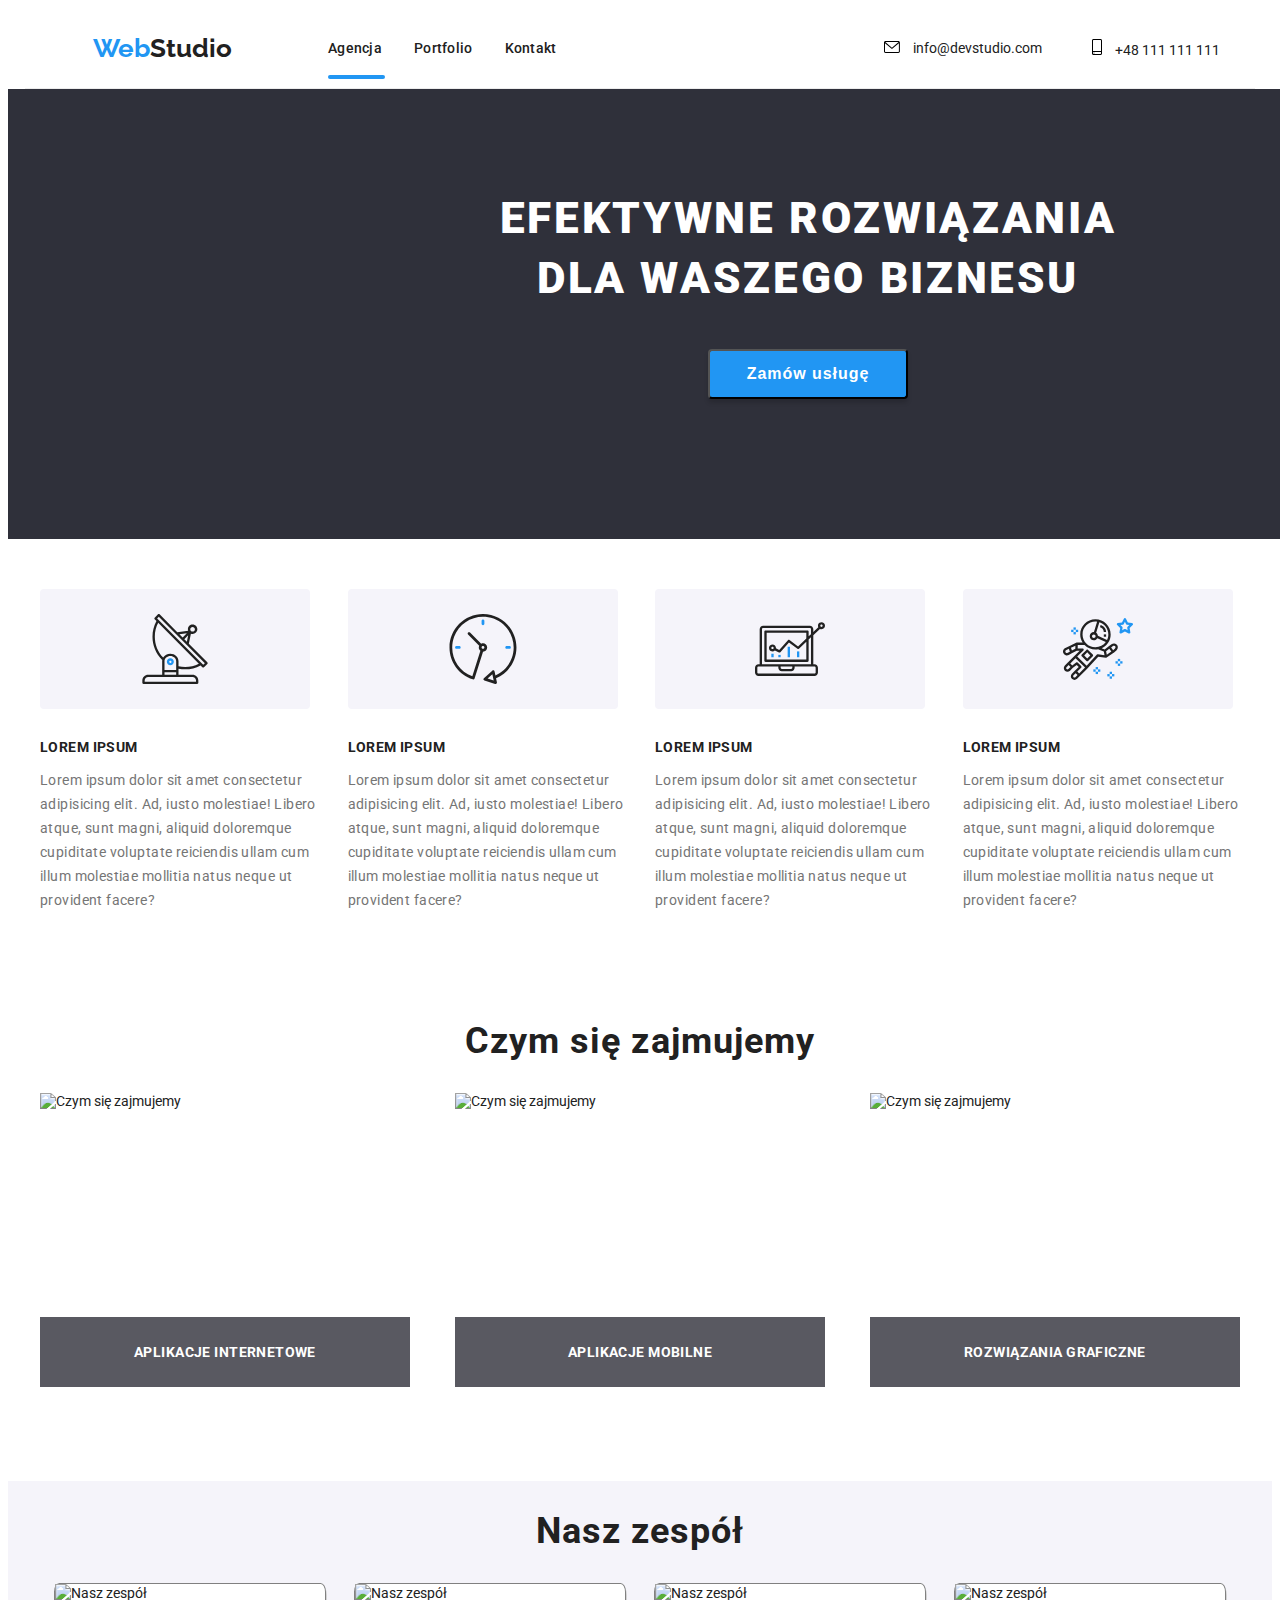
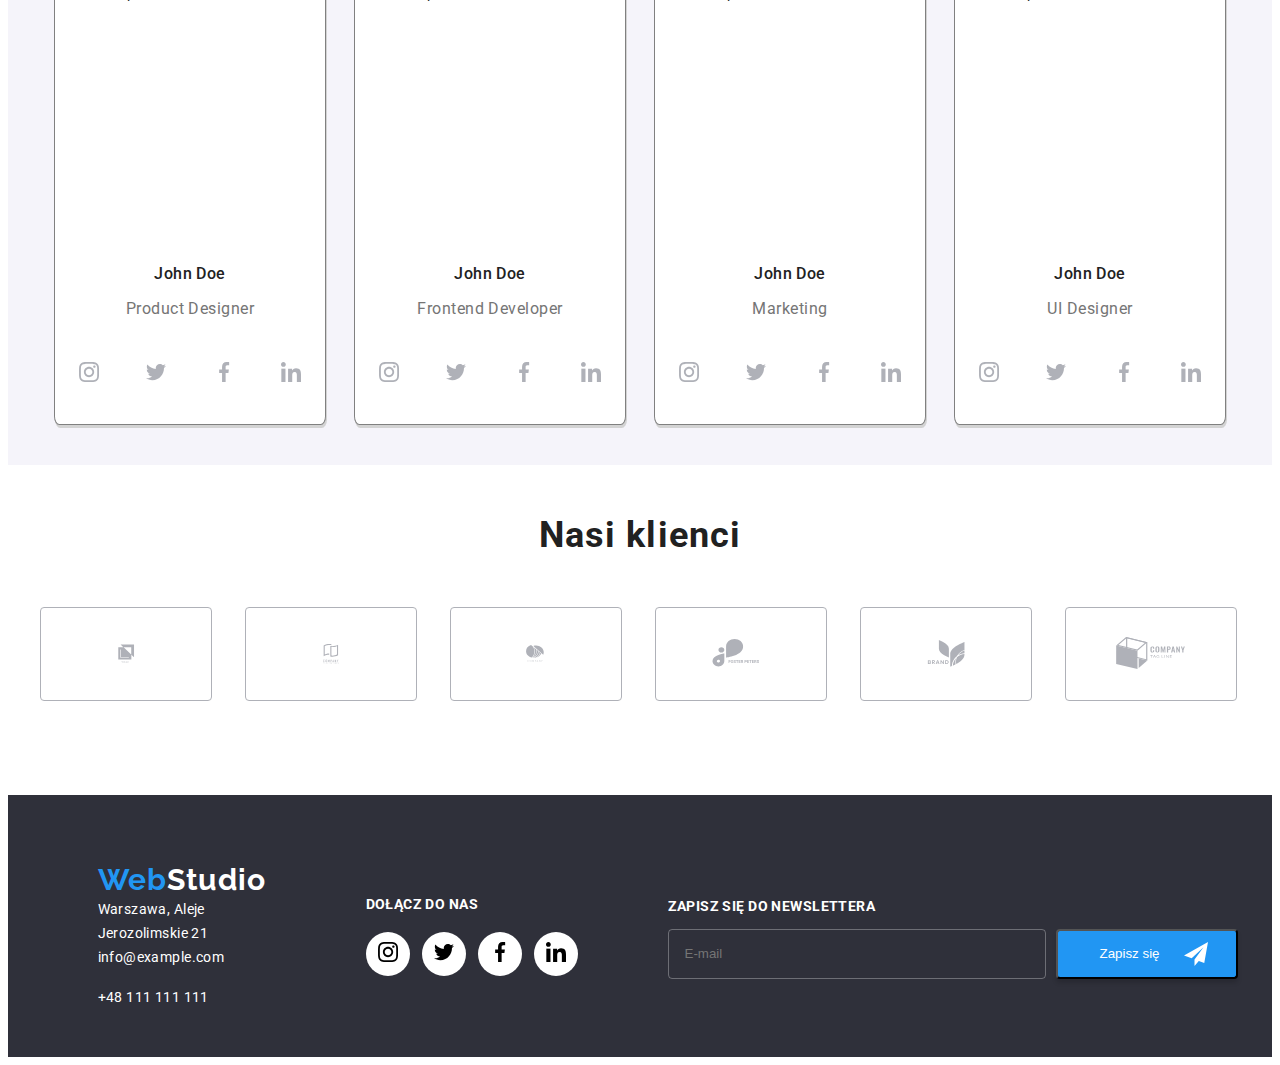
==== index.html @ 4cbd8e09 "First version" ====
<!doctype html>
<html lang="pl">

<head>
  <meta charset="UTF-8">
  <meta http-equiv="X-UA-Compatible" content="IE=edge">
  <meta name="viewport" content="width=device-width, initial-scale=1.0">
  <link rel="preconnect" href="https://fonts.googleapis.com">
  <link rel="preconnect" href="https://fonts.gstatic.com" crossorigin>
  <link href="https://fonts.googleapis.com/css2?family=Raleway:wght@700&family=Roboto:wght@400;500;700;900&display=swap"
    rel="stylesheet">
  <link rel="stylesheet" href="css/normalize.css">
  <link rel="stylesheet" href="css/styles.css">
  <title>Studio</title>
</head>

<body>
  <header class="header">
    <div class="container">
      <nav class="navigation">
        <ul class="navigation-list list">
          <li class="navigation-webstudio"><a class="link" href="index.html"><span>Web</span>Studio</a></li>
          <li class="navigation-item"><a class="link link-active" href="index.html">Agencja</a></li>
          <li class="navigation-item"><a class="link" href="portfolio.html">Portfolio</a></li>
          <li class="navigation-item"><a class="link" href="#">Kontakt</a></li>
        </ul>
      </nav>

      <a class="header-email link contact-link-item" href="email:info@devstudio.com">
        <svg class="contact-link-item" width="16" height="12">
          <use href="images/icons.svg#icon-envelope"></use>
        </svg>
        info@devstudio.com</a>
      <a class="header-tel link contact-link-item" href="tel:+48111111111">
        <svg class="contact-link-item" width="10" height="16">
          <use href="images/icons.svg#icon-smartphone"></use>
        </svg>
        +48 111 111 111</a>
    </div>

    <div class="header-div">
      <h1 class="header-h1">EFEKTYWNE ROZWIĄZANIA DLA WASZEGO BIZNESU</h1>
      <button class="order" type="button" data-modal-open>Zamów usługę</button>
    </div>
  </header>

  <main class="main">
    <section class="section1">
      <div class="container">
        <ul class="section1-list">
          <li class="section1-item list">
            <div class="section1-rectangle">
              <svg class="section1-rectangle-icon" width="70" height="70">
                <use href="images/icons.svg#icon-antenna"></use>
              </svg>
            </div>
          </li>
          <li class="section1-item list">
            <div class="section1-rectangle">
              <svg class="section1-rectangle-icon" width="70" height="70">
                <use href="images/icons.svg#icon-clock"></use>
              </svg>
            </div>
          </li>
          <li class="section1-item list">
            <div class="section1-rectangle">
              <svg class="section1-rectangle-icon" width="70" height="70">
                <use href="images/icons.svg#icon-diagram"></use>
              </svg>
            </div>
          </li>
          <li class="section1-item list">
            <div class="section1-rectangle">
              <svg class="section1-rectangle-icon" width="70" height="70">
                <use href="images/icons.svg#icon-astronaut"></use>
              </svg>
            </div>
          </li>
        </ul>

        <ul class="section1-list">
          <li class="section1-item list">
            <h3 class="section1-headerh3">LOREM IPSUM</h3>
            <p class="section1-p">Lorem ipsum dolor sit amet consectetur adipisicing elit. Ad, iusto molestiae!
              Libero atque, sunt
              magni, aliquid doloremque cupiditate voluptate reiciendis ullam cum illum molestiae mollitia
              natus neque ut provident facere?</p>
          </li>
          <li class="section1-item list">
            <h3 class="section1-headerh3">LOREM IPSUM</h3>
            <p class="section1-p">Lorem ipsum dolor sit amet consectetur adipisicing elit. Ad, iusto molestiae! Libero
              atque, sunt
              magni, aliquid doloremque cupiditate voluptate reiciendis ullam cum illum molestiae mollitia
              natus neque ut provident facere?</p>
          </li>
          <li class="section1-item list">
            <h3 class="section1-headerh3">LOREM IPSUM</h3>
            <p class="section1-p">Lorem ipsum dolor sit amet consectetur adipisicing elit. Ad, iusto molestiae! Libero
              atque, sunt
              magni, aliquid doloremque cupiditate voluptate reiciendis ullam cum illum molestiae mollitia
              natus neque ut provident facere?</p>
          </li>
          <li class="section1-item list">
            <h3 class="section1-headerh3">LOREM IPSUM</h3>
            <p class="section1-p">Lorem ipsum dolor sit amet consectetur adipisicing elit. Ad, iusto molestiae! Libero
              atque, sunt
              magni, aliquid doloremque cupiditate voluptate reiciendis ullam cum illum molestiae mollitia
              natus neque ut provident facere?</p>
          </li>
        </ul>
      </div>
    </section>

    <section class="section2">
      <div class="container">
        <h2 class="section2-headerh2">Czym się zajmujemy</h2>
        <ul class="section2-list list">
          <li class="section2-item"><img src="images/onas1.jpg" alt="Czym się zajmujemy" width="370" height="294">
            <p class="label">aplikacje internetowe</p>
          </li>
          <li class="section2-item list"><img src="images/onas2.jpg" alt="Czym się zajmujemy" width="370" height="294">
            <p class="label">aplikacje mobilne</p>
          </li>
          <li class="section2-item list"><img src="images/onas3.jpg" alt="Czym się zajmujemy" width="370" height="294">
            <p class="label">rozwiązania graficzne</p>
          </li>
        </ul>
      </div>
    </section>

    <section class="section3">
      <div class="container">
        <h2 class="section3-headerh2">Nasz zespół</h2>
        <ul class="section3-list">
          <li class="section3-item list">
            <img src="images/zespol1.jpg" alt="Nasz zespół" width="270" height="260">
            <h4 class="section3-headerh4">John Doe</h4>
            <p class="section3-p">Product Designer</p>
            <ul class="social-media-icons list">
              <li class="social-media-icons-item">
                <a href="#" class="social-media-icons-link">
                  <svg class="social-media-icons-icon" width="20" height="20">
                    <use href="images/icons.svg#icon-instagram"></use>
                  </svg>
                </a>
              </li>
              <li class="social-media-icons-item">
                <a href="#" class="social-media-icons-link">
                  <svg class="social-media-icons-icon" width="20" height="20">
                    <use href="images/icons.svg#icon-twitter"></use>
                  </svg>
                </a>
              </li>
              <li class="social-media-icons-item">
                <a href="#" class="social-media-icons-link">
                  <svg class="social-media-icons-icon" width="20" height="20">
                    <use href="images/icons.svg#icon-facebook"></use>
                  </svg>
                </a>
              </li>
              <li class="social-media-icons-item">
                <a href="#" class="social-media-icons-link">
                  <svg class="social-media-icons-icon" width="20" height="20">
                    <use href="images/icons.svg#icon-linkedin"></use>
                  </svg>
                </a>
              </li>
            </ul>
          </li>
          <li class="section3-item list">
            <img src="images/zespol2.jpg" alt="Nasz zespół" width="270" height="260">
            <h4 class="section3-headerh4">John Doe</h4>
            <p class="section3-p">Frontend Developer</p>
            <ul class="social-media-icons list">
              <li class="social-media-icons-item">
                <a href="#" class="social-media-icons-link">
                  <svg class="social-media-icons-icon" width="20" height="20">
                    <use href="images/icons.svg#icon-instagram"></use>
                  </svg>
                </a>
              </li>
              <li class="social-media-icons-item">
                <a href="#" class="social-media-icons-link">
                  <svg class="social-media-icons-icon" width="20" height="20">
                    <use href="images/icons.svg#icon-twitter"></use>
                  </svg>
                </a>
              </li>
              <li class="social-media-icons-item">
                <a href="#" class="social-media-icons-link">
                  <svg class="social-media-icons-icon" width="20" height="20">
                    <use href="images/icons.svg#icon-facebook"></use>
                  </svg>
                </a>
              </li>
              <li class="social-media-icons-item">
                <a href="#" class="social-media-icons-link">
                  <svg class="social-media-icons-icon" width="20" height="20">
                    <use href="images/icons.svg#icon-linkedin"></use>
                  </svg>
                </a>
              </li>
            </ul>
          </li>
          <li class="section3-item list">
            <img src="images/zespol3.jpg" alt="Nasz zespół" width="270" height="260">
            <h4 class="section3-headerh4">John Doe</h4>
            <p class="section3-p">Marketing</p>
            <ul class="social-media-icons list">
              <li class="social-media-icons-item">
                <a href="#" class="social-media-icons-link">
                  <svg class="social-media-icons-icon" width="20" height="20">
                    <use href="images/icons.svg#icon-instagram"></use>
                  </svg>
                </a>
              </li>
              <li class="social-media-icons-item">
                <a href="#" class="social-media-icons-link">
                  <svg class="social-media-icons-icon" width="20" height="20">
                    <use href="images/icons.svg#icon-twitter"></use>
                  </svg>
                </a>
              </li>
              <li class="social-media-icons-item">
                <a href="#" class="social-media-icons-link">
                  <svg class="social-media-icons-icon" width="20" height="20">
                    <use href="images/icons.svg#icon-facebook"></use>
                  </svg>
                </a>
              </li>
              <li class="social-media-icons-item">
                <a href="#" class="social-media-icons-link">
                  <svg class="social-media-icons-icon" width="20" height="20">
                    <use href="images/icons.svg#icon-linkedin"></use>
                  </svg>
                </a>
              </li>
            </ul>
          </li>
          <li class="section3-item list">
            <img src="images/zespol4.jpg" alt="Nasz zespół" width="270" height="260">
            <h4 class="section3-headerh4">John Doe</h4>
            <p class="section3-p">UI Designer</p>
            <ul class="social-media-icons list">
              <li class="social-media-icons-item">
                <a href="#" class="social-media-icons-link">
                  <svg class="social-media-icons-icon" width="20" height="20">
                    <use href="images/icons.svg#icon-instagram"></use>
                  </svg>
                </a>
              </li>
              <li class="social-media-icons-item">
                <a href="#" class="social-media-icons-link">
                  <svg class="social-media-icons-icon" width="20" height="20">
                    <use href="images/icons.svg#icon-twitter"></use>
                  </svg>
                </a>
              </li>
              <li class="social-media-icons-item">
                <a href="#" class="social-media-icons-link">
                  <svg class="social-media-icons-icon" width="20" height="20">
                    <use href="images/icons.svg#icon-facebook"></use>
                  </svg>
                </a>
              </li>
              <li class="social-media-icons-item">
                <a href="#" class="social-media-icons-link">
                  <svg class="social-media-icons-icon" width="20" height="20">
                    <use href="images/icons.svg#icon-linkedin"></use>
                  </svg>
                </a>
              </li>
            </ul>
          </li>
        </ul>
      </div>
    </section>

    <section class="section4">
      <div class="container">
        <h2 class="section4-h2">Nasi klienci</h2>
        <ul class="section4-list list">
          <li class="section4-item">
            <div class="section4-rectangle">
              <svg class="section4-rectangle-icon" width="41" height="46.7">
                <use href="images/icons.svg#icon-Logo"></use>
              </svg>
            </div>
          </li>
          <li class="section4-item">
            <div class="section4-rectangle">
              <svg class="section4-rectangle-icon" width="40" height="52">
                <use href="images/icons.svg#icon-Logo-1"></use>
              </svg>
            </div>
          </li>
          <li class="section4-item">
            <div class="section4-rectangle">
              <svg class="section4-rectangle-icon" width="43.46" height="41.18">
                <use href="images/icons.svg#icon-Logo-2"></use>
              </svg>
            </div>
          </li>
          <li class="section4-item">
            <div class="section4-rectangle">
              <svg class="section4-rectangle-icon" width="84.44" height="40.62">
                <use href="images/icons.svg#icon-Logo-3"></use>
              </svg>
            </div>
          </li>
          <li class="section4-item">
            <div class="section4-rectangle">
              <svg class="section4section4-rectangle-icon" width="62.54" height="45.43">
                <use href="images/icons.svg#icon-Logo-4"></use>
              </svg>
            </div>
          </li>
          <li class="section4-item">
            <div class="section4-rectangle">
              <svg class="section4-rectangle-icon" width="93.79" height="43.93">
                <use href="images/icons.svg#icon-Logo-5"></use>
              </svg>
            </div>
          </li>
        </ul>
      </div>
    </section>
  </main>

  <footer class="footer">
    <div class="container">
      <div class="footer-left">
        <a class="footer-webstudio link" href="#">
          <h3><span>Web</span>Studio</h3>
        </a>
        <address class="footer-address">Warszawa, Aleje Jerozolimskie 21</address>

        <a class="footer-email link" href="email:info@example.com">info@example.com</a><br>
        <a class="footer-tel link" href="tel:+48111111111">+48 111 111 111</a>
      </div>
      <div class="footer-social-media">
        <h3 class="footer-h3">dołącz do nas</h3>
        <ul class="footer-social-media-icons list">
          <li class="footer-social-media-icons-item">
            <a href="#" class="footer-social-media-icons-link">
              <svg class="footer-social-media-icons-icon" width="20" height="20">
                <use href="images/icons.svg#icon-instagram"></use>
              </svg>
            </a>
          </li>
          <li class="footer-social-media-icons-item">
            <a href="#" class="footer-social-media-icons-link">
              <svg class="footer-social-media-icons-icon" width="20" height="20">
                <use href="images/icons.svg#icon-twitter"></use>
              </svg>
            </a>
          </li>
          <li class="footer-social-media-icons-item">
            <a href="#" class="footer-social-media-icons-link">
              <svg class="footer-social-media-icons-icon" width="20" height="20">
                <use href="images/icons.svg#icon-facebook"></use>
              </svg>
            </a>
          </li>
          <li class="footer-social-media-icons-item">
            <a href="#" class="footer-social-media-icons-link">
              <svg class="footer-social-media-icons-icon" width="20" height="20">
                <use href="images/icons.svg#icon-linkedin"></use>
              </svg>
            </a>
          </li>
        </ul>
      </div>
      <div class="newsletter">
        zapisz się do newslettera
        <div class="newsletter-content">
          <form>
            <label>
              <input class="newsletter-email" type="email" name="email-newsletter" placeholder="E-mail" />
            </label>
          </form>
          <button class="newsletter-button" type="submit">Zapisz się <svg class="icon-send" width="24" height="24">
              <use href="./images/icons.svg#icon-send"></use>
            </svg></button>
        </div>
      </div>
    </div>
  </footer>

  <div class="backdrop is-hidden" data-modal>
    <div class="modal">
      <button type="button" class="close-btn" data-modal-close>X</button>
      <div class="modal-title">Zostaw swoje dane w formularzu poniżej</div>
      <div class="modal-form">
        <form>
          <label class="personal-data">Imię
            <div class="input">
              <svg class="icon-person" width="18" height="18">
                <use href="./images/icons.svg#icon-person-black"></use>
              </svg>
              <input class="text-field" type="text" name="name" />
            </div>
          </label>
          <label class="personal-data">Telefon
            <div class="input">
              <svg class="icon-phone" width="18" height="18">
                <use href="./images/icons.svg#icon-phone-black"></use>
              </svg>
              <input class="text-field" type="tel" name="tel" />
            </div>
          </label>
          <label class="personal-data">Email
            <div class="input">
              <svg class="icon-email" width="18" height="18">
                <use href="./images/icons.svg#icon-email-black"></use>
              </svg>
              <input class="text-field" type="email" name="email" />
            </div>
          </label>
          <label class="personal-data">Komentarz
            <div class="text-area_input">
              <textarea class="text-area_text-field" type="text" name="comment" placeholder="Wprowadź tekst"></textarea>
            </div>
          </label>
        </form>
      </div>
      <div class="policy">
        <form>
          <input class="checkbox visually-hidden" type="checkbox" name="policy" id="policy" />
          <label class="policy-text" for="policy">
            Oświadczam iż akceptuję <span class="policy-underline">Regulamin</span>
            i <span class="policy-underline">Politykę Prywatności</span>.
          </label>
        </form>
      </div>

      <div>
        <button class="form-btn" type="submit">Wyślij</button>
      </div>
    </div>
  </div>

  <script src="./js/modal.js"></script>

</body>

</html>
---- css/styles.css ----
/* font-family: 'Raleway', sans-serif;
font-family: 'Roboto', sans-serif; */

/* ====== COMPONENTS ======= */
:root {
  --main-color: #212121;
  --secondary-color: #2196F3;
  --on-background-color: #FFF;
  --main-font-family: 'Roboto', sans-serif;
  --secondary-font-family: 'Raleway', sans-serif;
  --secondary-background-color: #2F303A;
  --third-background-color: #F5F4FA;
}

body {
  font-family: var(--main-font-family);
  color: var(--main-color);
  font-size: 14px;
  box-sizing: border-box;
  display: block;
}

h1,
h2,
h3,
h4,
h5,
h6 {
  margin: 0;
}

ul,
ol {
  margin: 0;
  padding: 0;
}

p {
  padding: 0;
}

img {
  display: block;
}

.list {
  list-style-type: none;
}

.link {
  text-decoration: none;;
}

.link-active::after {
  content: "";
  color: var(--secondary-color);
  position: absolute;
  display: block;
  width: 57px;
  height: 4px;
  background: #2196F3;
  border-radius: 2px;
  top: 75px;
}

a {
  color: var(--main-color);
  text-decoration: none;
}

a:hover,
a:focus {
  color: var(--secondary-color);
  transition: color 250ms cubic-bezier(0.4, 0, 0.2, 1);
}

/* ====== END GENERAL ======= */
/* ====== HEADER ======= */
.header .container {
  display: flex;
  align-items: center;
 
}

.navigation {
  display: flex;
}

.container {
  width: 1200px;
  height: 80px;
  margin: 0 auto;
  padding: 0 15px;
  align-items: center;
}

section {
  margin-bottom: 94px;
}

.navigation-webstudio {
  font-weight: bold;
  font-size: 26px;
  font-family: var(--secondary-font-family);
  margin-right: 93px;
  align-items: center;
  width: 145px;
  height: 31px;
  margin-left: 50px;
}

.navigation-webstudio span {
  color: var(--secondary-color);
}

.navigation-list {
  display: flex;
  align-items: center;
}

.contact-link-item {
  margin-right: 10px;
}

.contact-link-item:hover,
.contact-link-item:focus {
  color: var(--secondary-color);
  fill: var(--secondary-color);
  transition-property: fill, color;
  transition-duration: 250ms, 250ms;
  transition-timing-function: cubic-bezier(0.4, 0, 0.2, 1), cubic-bezier(0.4, 0, 0.2, 1);

}

.navigation-item:not(:last-child) {
   margin-right: 32px;
}

.navigation-item {
  font-weight: 500;
  font-size: 14px;
  line-height: 1.142;
  letter-spacing: 0.02em;
}

.header .header-email {
  margin-left: auto;
  margin-right: 50px;
}

.header-tel {
  margin-right: 20px;
}

.header-h1 {
  color: var(--on-background-color);
  font-weight: 900;
  font-size: 44px;
  line-height: 1.363;
  text-align: center;
  letter-spacing: 0.06em;
  text-transform: uppercase;
  width: 696px;
  height: 120px;
  margin: 0 auto;
  padding-top: 100px;
  flex-wrap: wrap;
  max-width: 696px;
  text-align: center;
}

.order {
  width: 200px;
  height: 50px;
  margin-top: 40px;
  color: var(--on-background-color);
  background-color: #2196F3;
  box-shadow: 0px 4px 4px rgba(0, 0, 0, 0.15);
  border-radius: 4px;
  cursor: pointer;
  font-size: 16px;
  text-align: center;
  line-height: 1.875;
  font-weight: 700;
  border-width: 2px;
  letter-spacing: 0.06em;
}

.order:hover {
  background-color: #9eb2e2;
  transition: background-color 250ms cubic-bezier(0.4, 0, 0.2, 1);
}

.header {
  text-align: center;
}

.header-div {
  background-image: linear-gradient(
    rgba(47, 48, 58, 0.4),
    rgba(47, 48, 58, 0.4)), url(../images/Tlo_hero.jpg);
  background-repeat: no-repeat;
  background-size: cover;
  background-color: #2f303a;
  width: 1600px;
  height: 450px;
  margin: auto auto 50px;
}  

.header-div .container {
  /* margin-top: 300px; */
  display: flex;
  flex-direction: column;
  align-items: center;
  justify-content: center;
}
/* ====== END HEADER ======= */
/* ====== MAIN ======= */
/* ====== SECTION1 ======= */

.section1-item:not(:first-child) {
  margin-left: 30px;
}

.section1-item {
  flex-basis: calc(100% / 4);
}

.section1-rectangle {
  width: 270px;
  height: 120px;
  background: #F5F4FA;
  border-radius: 4px;
  display: flex;
  align-items: center;
  justify-content: center;
}

.section1-headerh3 {
  font-weight: bold;
  font-size: 14px;
  line-height: 1.142;
  letter-spacing: 0.03em;
  text-transform: uppercase;
  margin-top: 30px;
}

.section1-p {
  font-weight: normal;
  font-size: 14px;
  line-height: 1.714;  
  letter-spacing: 0.03em;
  color: #757575;

}

.section1 .container {
  height: 100%;
  margin-bottom: 20px;
}

.section1 .container ul {
  display:flex;
  justify-content: space-between;
}
/* ====== END SECTION1 ======= */
/* ====== SECTION2 ======= */

.section2-headerh2,
.section3-headerh2 {
  font-weight: bold;
  font-size: 36px;
  line-height: 1.166;
  text-align: center;
  letter-spacing: 0.03em;
  margin-bottom: 30px;
  margin-top: 30px;
}

.section2 .container {
  height: 100%;
  margin-bottom: 20px;
}

.section2 .container ul {
  display: flex;
  justify-content: space-between;
}

.section2-item {
  position: relative;
  
}

.label {

  position: absolute;
  top: 224px;
  left: 0;
  font-weight: bold;
  font-size: 14px;
  line-height: 1.143;
  text-align: center;
  letter-spacing: 0.03em;
  text-transform: uppercase;
  color: #FFFFFF;
  padding-top: 27px;
  padding-bottom: 27px;
  background: rgba(47, 48, 58, 0.8);
  margin: 0 auto;
  width: 370px;
}

/* ====== END SECTION2 ======= */
/* ====== SECTION3 ======= */

.section3 {
  background-color: var(--third-background-color);
  display: flex;
  flex-wrap: wrap;
  justify-content: center;
  margin: auto;
}

.section3-item {
   line-height: 1.339;
   border: 1px solid grey;
   box-shadow: 1px 3px lightgrey;
   margin-bottom: 20px;
   background-color: var(--on-background-color);
   border-radius: 2%;
}

.section3-headerh4 {
  font-weight: 500;
  font-size: 16px;
  line-height: 1.187;
  text-align: center;
  letter-spacing: 0.03em;
  margin-top: 20px;
}

.section3-p { 
 font-weight: normal;
 font-size: 16px;
 line-height: 1.187;
 text-align: center;
 letter-spacing: 0.03em;
 color: #757575; 
}

.section3 .container {
  height: 100%;
  margin-bottom: 20px;
}

.section3 .container ul {
  display: flex;
  justify-content: space-around; 
}

.social-media-icons {
  display: flex;
  justify-content: center;
  align-items: center;
  padding-top: 16px;
  padding-bottom: 30px;
}

.social-media-icons-link {
  display: block;
  height: 44px;
  width: 44px;
  background-color: #FFFFFF;
  border-radius: 50%;
  display: flex;
  justify-content: center;
  align-items: center;
  fill: #AFB1B8
}

.social-media-icons-link:hover,
.social-media-icons-link:focus {
  background-color: var(--secondary-color);
  fill: #FFFFFF;
  transition: background-color 250ms cubic-bezier(0.4, 0, 0.2, 1);
}

/* ====== END SECTION3 ======= */
/* ====== SECTION4 =========== */

.section4 .container {
  margin-top: 50px;
  margin-bottom: 50px;
  height: 100%;
}

.section4-h2 {
  text-align: center;
  letter-spacing: 0.03em;
  font-weight: 700;
  font-size: 36px;
  line-height: 1.16;
  padding-bottom: 50px;
}

.section4-list {
  display: flex;
  flex-wrap: wrap;
}

.section4-rectangle {
  width: 170px;
  height: 92px;
  border: 1px solid #AFB1B8;
  border-radius: 4px;
  display: flex;
  align-items: center;
  justify-content: center;
  fill: #AFB1B8;
  
}

.section4-rectangle:hover,
.section4-rectangle:focus {
  border: 1px solid var(--secondary-color);
  fill: var(--secondary-color);
  transition: border 250ms cubic-bezier(0.4, 0, 0.2, 1);
  transition: fill 250ms cubic-bezier(0.4, 0, 0.2, 1);
}

.section4-rectangle-icon:hover {
 fill: var(--secondary-color);
 transition: fill 250ms cubic-bezier(0.4, 0, 0.2, 1);
}

.section4-item {
  flex-basis: calc((100% - 150px) / 6);
}

.section4-item:not(:first-child) {
  margin-left: 30px;
  margin-right: 0;
}

/* ====== END SECTION4 ======= */
/* ====== END MAIN =========== */
/* ====== FOOTER ============= */

.footer {
  margin-left: auto;
  margin-right: auto;
  background-color: var(--secondary-background-color);
}

.footer .container{
  background-color: var(--secondary-background-color);
  color: var(--on-background-color);
  height: 242px;
  padding-top:20px;
  padding-left: 15px;
  width: 1185px;
  display: flex;  
  align-items: center;
  justify-content: flex-start;
}

.footer .container .footer-left {
  display: flex;
  flex-direction: column;
  justify-content: center;
  margin-left: 50px;
  margin-right: 50px;
}

.footer a {
  color: var(--on-background-color);
}

.footer a:hover {
  color: var(--secondary-color);
  transition: color 250ms cubic-bezier(0.4, 0, 0.2, 1);
}

.footer-webstudio {
 font-family: var(--secondary-font-family);
 font-weight: bold;
 font-size: 26px;
 line-height: 1.192;
 letter-spacing: 0.03em; 
}

.footer-webstudio span {
  color: var(--secondary-color);
}

.footer-address,
.footer-email,
.footer-tel
{
  font-style: normal;
  font-weight: normal;
  font-size: 14px;
  line-height: 1.714;
  letter-spacing: 0.03em;
}

.footer-social-media {
  margin-left: 50px;
}

.footer-h3 {
  font-weight: bold;
  font-size: 14px;
  line-height: 16px;
  letter-spacing: 0.03em;
  text-transform: uppercase;
  color: var(--on-background-color);
  margin-bottom: 20px;
}

.footer-social-media-icons-item {
  display: block;
  width: 44px;
  height: 44px;
  background-color: var(--on-background-color);
  border-radius: 50%;
  margin-right: 12px;
}

.footer-social-media-icons {
  display: flex;
  align-items: center;
  justify-content: space-between;
}

.footer-social-media-icons-item {
  display: flex;
  justify-content: center;
  align-items: center;
}

.footer-social-media-icons-icon:hover {
  fill: var(--on-background-color);
}

.footer-social-media-icons-item:hover {
  background-color: var(--secondary-color);
  transition: background-color 250ms cubic-bezier(0.4, 0, 0.2, 1);
}

.newsletter {
  width: 570px;
  height: 86px;
  margin-top: 12px;
  margin-left: 78px;
  font-weight: bold;
  font-size: 14px;
  line-height: 1.1;
  letter-spacing: 0.03em;
  text-transform: uppercase;
  color: var(--on-background-color);
}

.newsletter-content {
  display: flex;
  justify-content: space-between;
  margin-top: 15px;
}

.newsletter-email {
  width: 358px;
  height: 46px;
  border: 1px solid rgba(255, 255, 255, 0.3);
  background-color: transparent;
  color: var(--on-background-color);
  outline: none;
  border-radius: 4px;
  padding-left: 16px;
  transition: border 250ms cubic-bezier(0.4, 0, 0.2, 1);
}

.newsletter-email:focus {
  border-color: #2196f3;
}

.newsletter-button {
  width: 200px;
  height: 50px;
  background: #2196F3;
  color: var(--on-background-color);
  box-shadow: 0px 4px 4px rgba(0, 0, 0, 0.15);
  border-radius: 4px;
  display: flex;
  align-items: center;
  padding: 10px;
  padding-left: 42px;
  margin-left: 10px;
}

.icon-send {
  margin-left: 24px;
}

.newsletter-button:hover {
  background-color: #9eb2e2;
  transition: background-color 250ms cubic-bezier(0.4, 0, 0.2, 1);
}

/* ====== END FOOTER ======= */

/* ====== BACKDROP ======= */

.backdrop {
  position: fixed;
  top: 0;
  right: 0;
  bottom: 0;
  left: 0;
  background: rgba(0, 0, 0, 0.2);
  display: flex;
  align-content: center;
  transition: opacity 1s cubic-bezier(0.19, 1, 0.22, 1);
}

.modal {
  width: 528px;
  height: 581px;
  margin: auto;
  background: var(--on-background-color);
  box-shadow: 0px 1px 3px rgba(0, 0, 0, 0.12), 0px 1px 1px rgba(0, 0, 0, 0.14), 0px 2px 1px rgba(0, 0, 0, 0.2);
  border-radius: 4px;
  position: relative;
}

.close-btn {
  position: absolute;
  width: 30px;
  height: 30px;
  right: 8px;
  top: 8px;
  border: 1px solid rgba(0, 0, 0, 0.1);
  border-radius: 50%;
  justify-content: center;
  align-content: center;
  margin: 0;
  padding: 0;
}

.close-button:hover {
  background-color: var(--on-background-color);
  box-shadow: none;
}

.close-button-icon {
  fill: #000000;
  margin: 5px;
}

.is-hidden {
  opacity: 0;
  visibility: hidden;
  pointer-events: none;
  transition: opacity 1s cubic-bezier(0.19, 1, 0.22, 1), visibility 1s cubic-bezier(0.19, 1, 0.22, 1);
}

.modal-title {
  font-weight: bold;
  font-size: 20px;
  line-height: 1.1;
  text-align: center;
  letter-spacing: 0.03em;
  justify-content: center;
  margin-top: 40px;
}

.modal-form {
  width: 448px;
  margin: 12px 40px;
  padding: 0;
}

.personal-data {
  font-size: 12px;
  line-height: 1.1;
  letter-spacing: 0.01em;
  color: #757575;
  padding: 0;
}

.input {
  width: 100%;
  height: 40px;
  border: 1px solid rgba(33, 33, 33, 0.2);
  margin-top: 4px;
  margin-bottom: 10px;
  display: flex;
  align-items: center;
  border-radius: 4px;
  transition: border-color 250ms cubic-bezier(0.4, 0, 0.2, 1);
}

.input:focus-within,
.text-area_input:focus-within {
  border-color: #2196f3;
  color: #2196f3;
}

.icon-person,
.icon-phone,
.icon-email {
  margin-left: 12px;
  margin-right: 12px;
  transition: fill 250ms cubic-bezier(0.4, 0, 0.2, 1);
}

.input:focus-within>.icon-person,
.input:focus-within>.icon-phone,
.input:focus-within>.icon-email {
  fill: #2196f3;
}

.text-field {
  width: 100%;
  height: 100%;
  border: none;
  border-radius: 4px;
  outline: none;
  padding: 0;
  transition: border-color 250ms cubic-bezier(0.4, 0, 0.2, 1);
}

.text-area_input {
  width: 100%;
  height: 120px;
  border: 1px solid rgba(33, 33, 33, 0.2);
  margin-top: 4px;
  margin-bottom: 10px;
  border-radius: 4px;
  transition: border-color 250ms cubic-bezier(0.4, 0, 0.2, 1);
}

.text-area_text-field {
  width: 417px;
  height: 96px;
  border: none;
  border-radius: 4px;
  outline: none;
  padding: 12px 16px;
  resize: none;
  transition: border-color 250ms cubic-bezier(0.4, 0, 0.2, 1);
}

.policy {
  margin-top: 20px;
  display: flex;
  justify-content: center;
}

.policy-text {
  font-size: 14px;
  line-height: 1.7;
  letter-spacing: 0.03em;
  color: #757575;
  position: relative;
}

.policy-text::before {
  display: inline-block;
  position: relative;
  content: "";
  width: 15px;
  height: 15px;
  border: 1px solid #212121;
  border-radius: 2px;
  top: 2px;
  left: -3px;
}

.checkbox:checked + .policy-text::before {
  background-color: var(--secondary-color);
  border: 1px solid var(--secondary-color);
  background-image: url(../images/accept_sign.svg);
  background-repeat: no-repeat;
  background-position: center;

}

.policy-underline {
  text-decoration: underline;
  color: #2196F3;
}

.form-btn {
  width: 200px;
  height: 50px;
  margin: 30px 164px;
  color: #fff;
  background: #2196F3;
  box-shadow: 0px 4px 4px rgba(0, 0, 0, 0.15);
  border-radius: 4px;
}

.form-btn:hover {
  background-color: #9eb2e2;
  transition: background-color 250ms cubic-bezier(0.4, 0, 0.2, 1);
}















/* .backdrop {
  position: fixed;
  left: 0;
  top: 0;
  width: 100%;
  height: 100%;
  background-color: rgba(0, 0, 0, 0.1);
}

.modal{
  position: absolute;
  top: 50%;
  left: 50%;
  transform: translate(-50%, -50%);
  width: 528px;
  min-height: 581px;
  background-color: #fff;
  padding: 40px;
}

.close-btn {
  position: absolute;
  top: 8px;
  right: 8px;
  width: 30px;
  height: 30px;
  border-radius: 50%;
  cursor: pointer;
  background: #FFFFFF;
  border: 1px solid rgba(0, 0, 0, 0.1);
}

.is-hidden {
  opacity: 0;
  visibility: hidden;
  pointer-events: none;
}

.backdrop_form {

  display: flex;
  width: 100%;
  flex-direction: column;
}

label {
  display: flex;
  flex-direction: column;
  margin-bottom: 8px;
  justify-content: flex-start;
}

.modal-form-policy-text::before {
  display: inline-block;
  content: "";
  width: 16px;
  height: 16px;
  border: 1px solid var(--main-color);
  border-radius: 2px;
}

.modal-form-policy:checked + .modal-form-policy-text::before {
background-color: var(--secondary-color);
border: 1px solid var(--secondary-color);
background-image: url(../images/accept_sign.svg);
background-repeat: no-repeat;

}

textarea {
  resize: none;
}

input:not([type="checkbox"]),
textarea {
  border: 1px solid rgba(33, 33, 33, 0.2);
  box-sizing: border-box;
  border-radius: 4px;
  line-height: 1.5;
  padding: 8px;
  background: url(./images/accept_sign.svg) no-repeat scroll 7px 7px;
  padding-left:30px;
}
*/
.visually-hidden {
  position: absolute;
  clip: rect(1px 1px 1px 1px);
  clip: rect(1px, 1px, 1px, 1px);
  padding: 0 !important;
  border: 0 !important;
  height: 1px !important;
  width: 1px !important;
  overflow: hidden;
} 
/* ====== END BACKDROP ======= */

/* ========================= */
/* ======= PORTFOLIO ======= */

.services-list {
  display: flex;
  justify-content: center;
  margin-top: 56px;
  margin-bottom: 56px;
}

.services-list-button:hover,
.services-list-button:focus {
  color: #ffffff;
  background-color: var(--secondary-color);
   box-shadow: 0px 3px 1px rgba(0, 0, 0, 0.1),
   0px 1px 2px rgba(0, 0, 0, 0.08),
   0px 2px 2px rgba(0, 0, 0, 0.12);
  transition-property: box-shadow, color, background-color;
  transition-duration: 250ms, 250ms, 250ms;
  transition-timing-function: cubic-bezier(0.4, 0, 0.2, 1),
  cubic-bezier(0.4, 0, 0.2, 1),
  cubic-bezier(0.4, 0, 0.2, 1);
}

.header .container {
  border-bottom: 1px solid #ECECEC;
}

.card-shadow:hover {
  box-shadow: 0px 1px 1px rgba(0, 0, 0, 0.12),
0px 4px 4px rgba(0, 0, 0, 0.06),
1px 4px 6px rgba(0, 0, 0, 0.16);
transition: box-shadow 250ms cubic-bezier(0.4, 0, 0.2, 1);
}

.services-list-button:hover, 
.project-item,
.form-btn,
.policy-underline {
  cursor: pointer; 
}

.services-list-button {
  font-size: 16px;
  text-align: center;
  font-weight: 500;
  letter-spacing: 0.03em;
  background: #f5f4fa;
  border-radius: 4px;
  border: 0;
  line-height: 1.625
}

.services-list li:not(:first-child) {
  margin-left: 8px;
}

.services-list-button-text {
  padding: 6px 22px;
}

.project-headerh4 {
  font-weight: bold;
  font-size: 18px;
  line-height: 2;
  letter-spacing: 0.06em;
}

.project-p {
  font-size: 16px;
  line-height: 1.87;  
  letter-spacing: 0.03em;
  color: #757575;
}

.portfolio-main .container {
  height: 100%;
}

.portfolio-ltmargin {
  margin-top: 15px;
  margin-left: 24px;
}

.projects-list {
  display: flex;
  align-items: center;
  justify-content: space-between;
  flex-wrap: wrap;
}

.portfolio-main {
  margin-bottom: 20px;
}

.project-item {
  width: 370px;
  height: 404px;
  background: #FFFFFF;
  border: 1px solid #EEEEEE;
  margin-bottom: 30px; 
}

.project-box {
  position: relative;
  overflow: hidden;
}

.overlay {
  position: absolute;
  top: 0;
  left: 0;
  background: rgba(33, 150, 243, 0.9);
  transform: translate(0, 100%);
}

.overlay-text {
  font-size: 18px;
  line-height: 1.56;
  letter-spacing: 0.03em;
  color: #FFFFFF;
  padding: 49px 45px 49px 24px;
}

.project-box:hover .overlay {
  transform: translate(0, 0);
  transition: transform 250ms cubic-bezier(0.4, 0, 0.2, 1);
}


/* ====== END PORTFOLIO ======= */
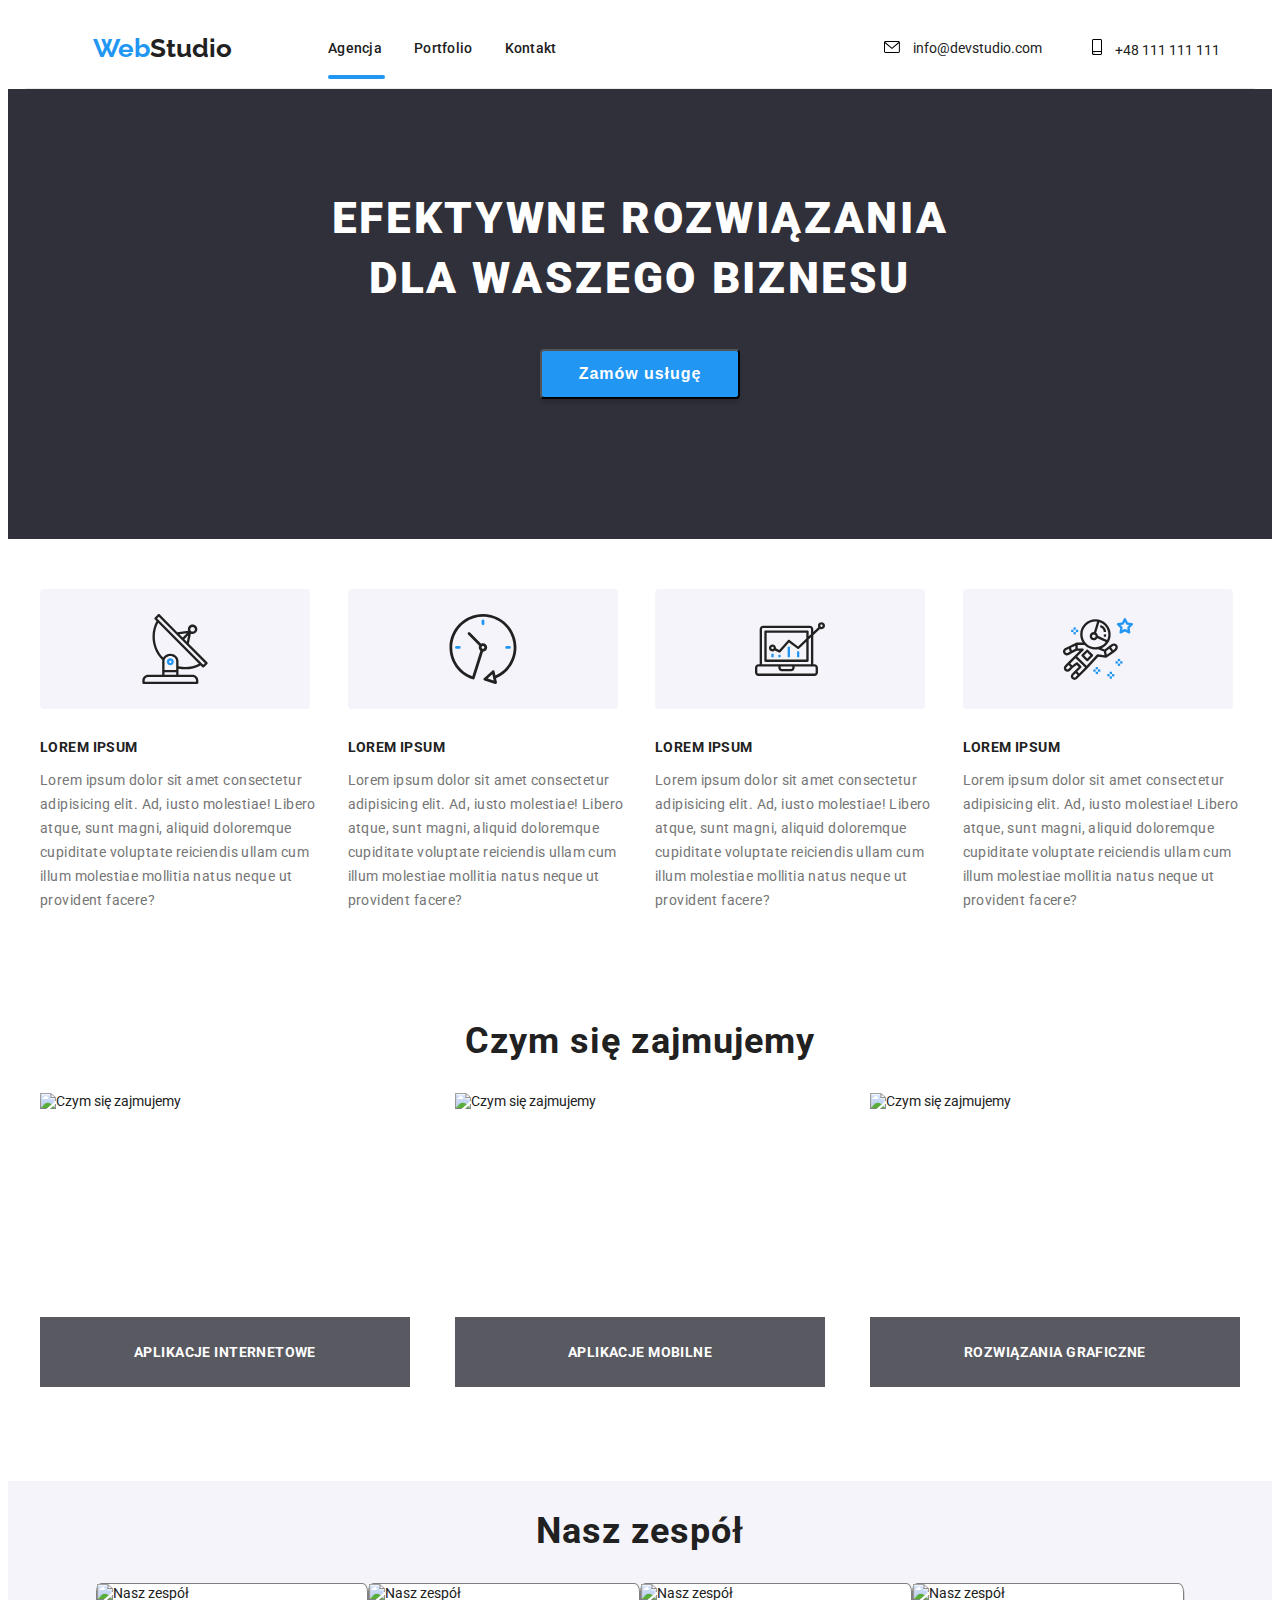
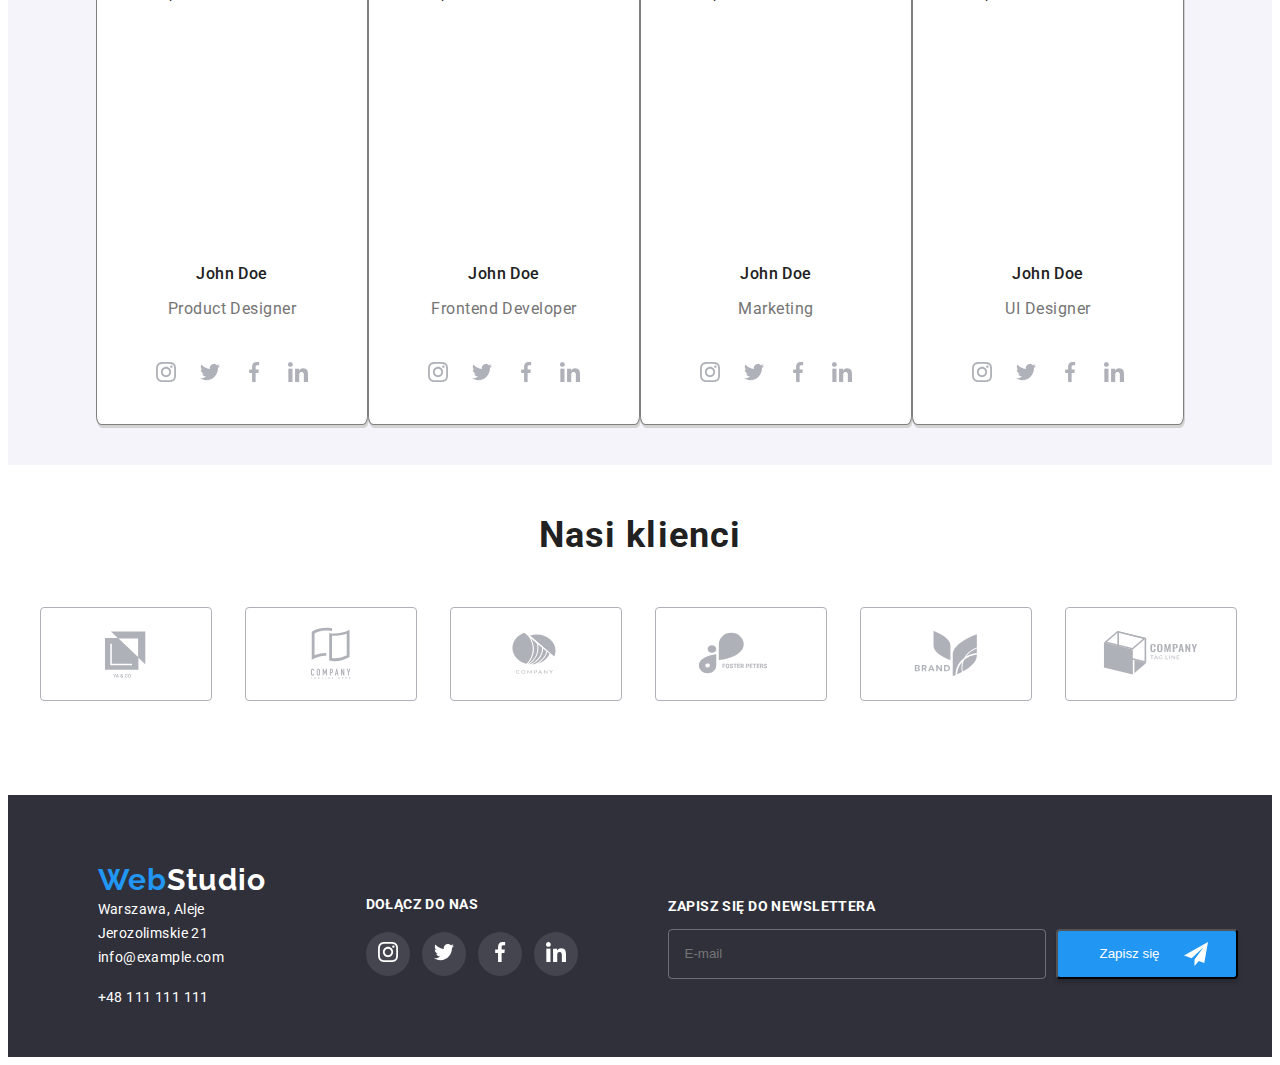
==== commit 19c16a7d: "next minor adjustments" ====
--- a/index.html
+++ b/index.html
@@ -282,42 +282,42 @@
         <ul class="section4-list list">
           <li class="section4-item">
             <div class="section4-rectangle">
-              <svg class="section4-rectangle-icon" width="41" height="46.7">
+              <svg class="section4-rectangle-icon" width="106" height="60">
                 <use href="images/icons.svg#icon-Logo"></use>
               </svg>
             </div>
           </li>
           <li class="section4-item">
             <div class="section4-rectangle">
-              <svg class="section4-rectangle-icon" width="40" height="52">
+              <svg class="section4-rectangle-icon" width="106" height="60">
                 <use href="images/icons.svg#icon-Logo-1"></use>
               </svg>
             </div>
           </li>
           <li class="section4-item">
             <div class="section4-rectangle">
-              <svg class="section4-rectangle-icon" width="43.46" height="41.18">
+              <svg class="section4-rectangle-icon" width="106" height="60">
                 <use href="images/icons.svg#icon-Logo-2"></use>
               </svg>
             </div>
           </li>
           <li class="section4-item">
             <div class="section4-rectangle">
-              <svg class="section4-rectangle-icon" width="84.44" height="40.62">
+              <svg class="section4-rectangle-icon" width="106" height="60">
                 <use href="images/icons.svg#icon-Logo-3"></use>
               </svg>
             </div>
           </li>
           <li class="section4-item">
             <div class="section4-rectangle">
-              <svg class="section4section4-rectangle-icon" width="62.54" height="45.43">
+              <svg class="section4section4-rectangle-icon" width="106" height="60">
                 <use href="images/icons.svg#icon-Logo-4"></use>
               </svg>
             </div>
           </li>
           <li class="section4-item">
             <div class="section4-rectangle">
-              <svg class="section4-rectangle-icon" width="93.79" height="43.93">
+              <svg class="section4-rectangle-icon" width="106" height="60">
                 <use href="images/icons.svg#icon-Logo-5"></use>
               </svg>
             </div>
--- a/css/styles.css
+++ b/css/styles.css
@@ -1,6 +1,3 @@
-/* font-family: 'Raleway', sans-serif;
-font-family: 'Roboto', sans-serif; */
-
 /* ====== COMPONENTS ======= */
 :root {
   --main-color: #212121;
@@ -58,7 +55,7 @@
   display: block;
   width: 57px;
   height: 4px;
-  background: #2196F3;
+  background: var(--secondary-color);
   border-radius: 2px;
   top: 75px;
 }
@@ -76,10 +73,10 @@
 
 /* ====== END GENERAL ======= */
 /* ====== HEADER ======= */
+
 .header .container {
   display: flex;
-  align-items: center;
- 
+  align-items: center; 
 }
 
 .navigation {
@@ -129,7 +126,6 @@
   transition-property: fill, color;
   transition-duration: 250ms, 250ms;
   transition-timing-function: cubic-bezier(0.4, 0, 0.2, 1), cubic-bezier(0.4, 0, 0.2, 1);
-
 }
 
 .navigation-item:not(:last-child) {
@@ -202,18 +198,17 @@
   background-repeat: no-repeat;
   background-size: cover;
   background-color: #2f303a;
-  width: 1600px;
   height: 450px;
   margin: auto auto 50px;
 }  
 
 .header-div .container {
-  /* margin-top: 300px; */
   display: flex;
   flex-direction: column;
   align-items: center;
   justify-content: center;
 }
+
 /* ====== END HEADER ======= */
 /* ====== MAIN ======= */
 /* ====== SECTION1 ======= */
@@ -251,7 +246,6 @@
   line-height: 1.714;  
   letter-spacing: 0.03em;
   color: #757575;
-
 }
 
 .section1 .container {
@@ -263,6 +257,7 @@
   display:flex;
   justify-content: space-between;
 }
+
 /* ====== END SECTION1 ======= */
 /* ====== SECTION2 ======= */
 
@@ -288,12 +283,10 @@
 }
 
 .section2-item {
-  position: relative;
-  
+  position: relative;  
 }
 
 .label {
-
   position: absolute;
   top: 224px;
   left: 0;
@@ -356,7 +349,7 @@
 
 .section3 .container ul {
   display: flex;
-  justify-content: space-around; 
+  justify-content: center; 
 }
 
 .social-media-icons {
@@ -417,8 +410,7 @@
   display: flex;
   align-items: center;
   justify-content: center;
-  fill: #AFB1B8;
-  
+  fill: #AFB1B8;  
 }
 
 .section4-rectangle:hover,
@@ -523,7 +515,7 @@
   display: block;
   width: 44px;
   height: 44px;
-  background-color: var(--on-background-color);
+  background-color: rgba(255, 255, 255, 0.1);
   border-radius: 50%;
   margin-right: 12px;
 }
@@ -540,7 +532,7 @@
   align-items: center;
 }
 
-.footer-social-media-icons-icon:hover {
+.footer-social-media-icons-icon {
   fill: var(--on-background-color);
 }
 
@@ -608,7 +600,6 @@
 }
 
 /* ====== END FOOTER ======= */
-
 /* ====== BACKDROP ======= */
 
 .backdrop {
@@ -620,7 +611,7 @@
   background: rgba(0, 0, 0, 0.2);
   display: flex;
   align-content: center;
-  transition: opacity 1s cubic-bezier(0.19, 1, 0.22, 1);
+  transition: opacity 1.5s cubic-bezier(0.19, 1, 0.22, 1);
 }
 
 .modal {
@@ -661,7 +652,7 @@
   opacity: 0;
   visibility: hidden;
   pointer-events: none;
-  transition: opacity 1s cubic-bezier(0.19, 1, 0.22, 1), visibility 1s cubic-bezier(0.19, 1, 0.22, 1);
+  transition: opacity 1.5s cubic-bezier(0.19, 1, 0.22, 1), visibility 1.5s cubic-bezier(0.19, 1, 0.22, 1);
 }
 
 .modal-title {
@@ -741,7 +732,7 @@
 }
 
 .text-area_text-field {
-  width: 417px;
+  width: 415px;
   height: 96px;
   border: none;
   border-radius: 4px;
@@ -783,7 +774,6 @@
   background-image: url(../images/accept_sign.svg);
   background-repeat: no-repeat;
   background-position: center;
-
 }
 
 .policy-underline {
@@ -806,104 +796,6 @@
   transition: background-color 250ms cubic-bezier(0.4, 0, 0.2, 1);
 }
 
-
-
-
-
-
-
-
-
-
-
-
-
-
-
-/* .backdrop {
-  position: fixed;
-  left: 0;
-  top: 0;
-  width: 100%;
-  height: 100%;
-  background-color: rgba(0, 0, 0, 0.1);
-}
-
-.modal{
-  position: absolute;
-  top: 50%;
-  left: 50%;
-  transform: translate(-50%, -50%);
-  width: 528px;
-  min-height: 581px;
-  background-color: #fff;
-  padding: 40px;
-}
-
-.close-btn {
-  position: absolute;
-  top: 8px;
-  right: 8px;
-  width: 30px;
-  height: 30px;
-  border-radius: 50%;
-  cursor: pointer;
-  background: #FFFFFF;
-  border: 1px solid rgba(0, 0, 0, 0.1);
-}
-
-.is-hidden {
-  opacity: 0;
-  visibility: hidden;
-  pointer-events: none;
-}
-
-.backdrop_form {
-
-  display: flex;
-  width: 100%;
-  flex-direction: column;
-}
-
-label {
-  display: flex;
-  flex-direction: column;
-  margin-bottom: 8px;
-  justify-content: flex-start;
-}
-
-.modal-form-policy-text::before {
-  display: inline-block;
-  content: "";
-  width: 16px;
-  height: 16px;
-  border: 1px solid var(--main-color);
-  border-radius: 2px;
-}
-
-.modal-form-policy:checked + .modal-form-policy-text::before {
-background-color: var(--secondary-color);
-border: 1px solid var(--secondary-color);
-background-image: url(../images/accept_sign.svg);
-background-repeat: no-repeat;
-
-}
-
-textarea {
-  resize: none;
-}
-
-input:not([type="checkbox"]),
-textarea {
-  border: 1px solid rgba(33, 33, 33, 0.2);
-  box-sizing: border-box;
-  border-radius: 4px;
-  line-height: 1.5;
-  padding: 8px;
-  background: url(./images/accept_sign.svg) no-repeat scroll 7px 7px;
-  padding-left:30px;
-}
-*/
 .visually-hidden {
   position: absolute;
   clip: rect(1px 1px 1px 1px);
@@ -914,9 +806,9 @@
   width: 1px !important;
   overflow: hidden;
 } 
+
 /* ====== END BACKDROP ======= */
-
-/* ========================= */
+/* =================================================== */
 /* ======= PORTFOLIO ======= */
 
 .services-list {
@@ -1045,5 +937,4 @@
   transition: transform 250ms cubic-bezier(0.4, 0, 0.2, 1);
 }
 
-
 /* ====== END PORTFOLIO ======= */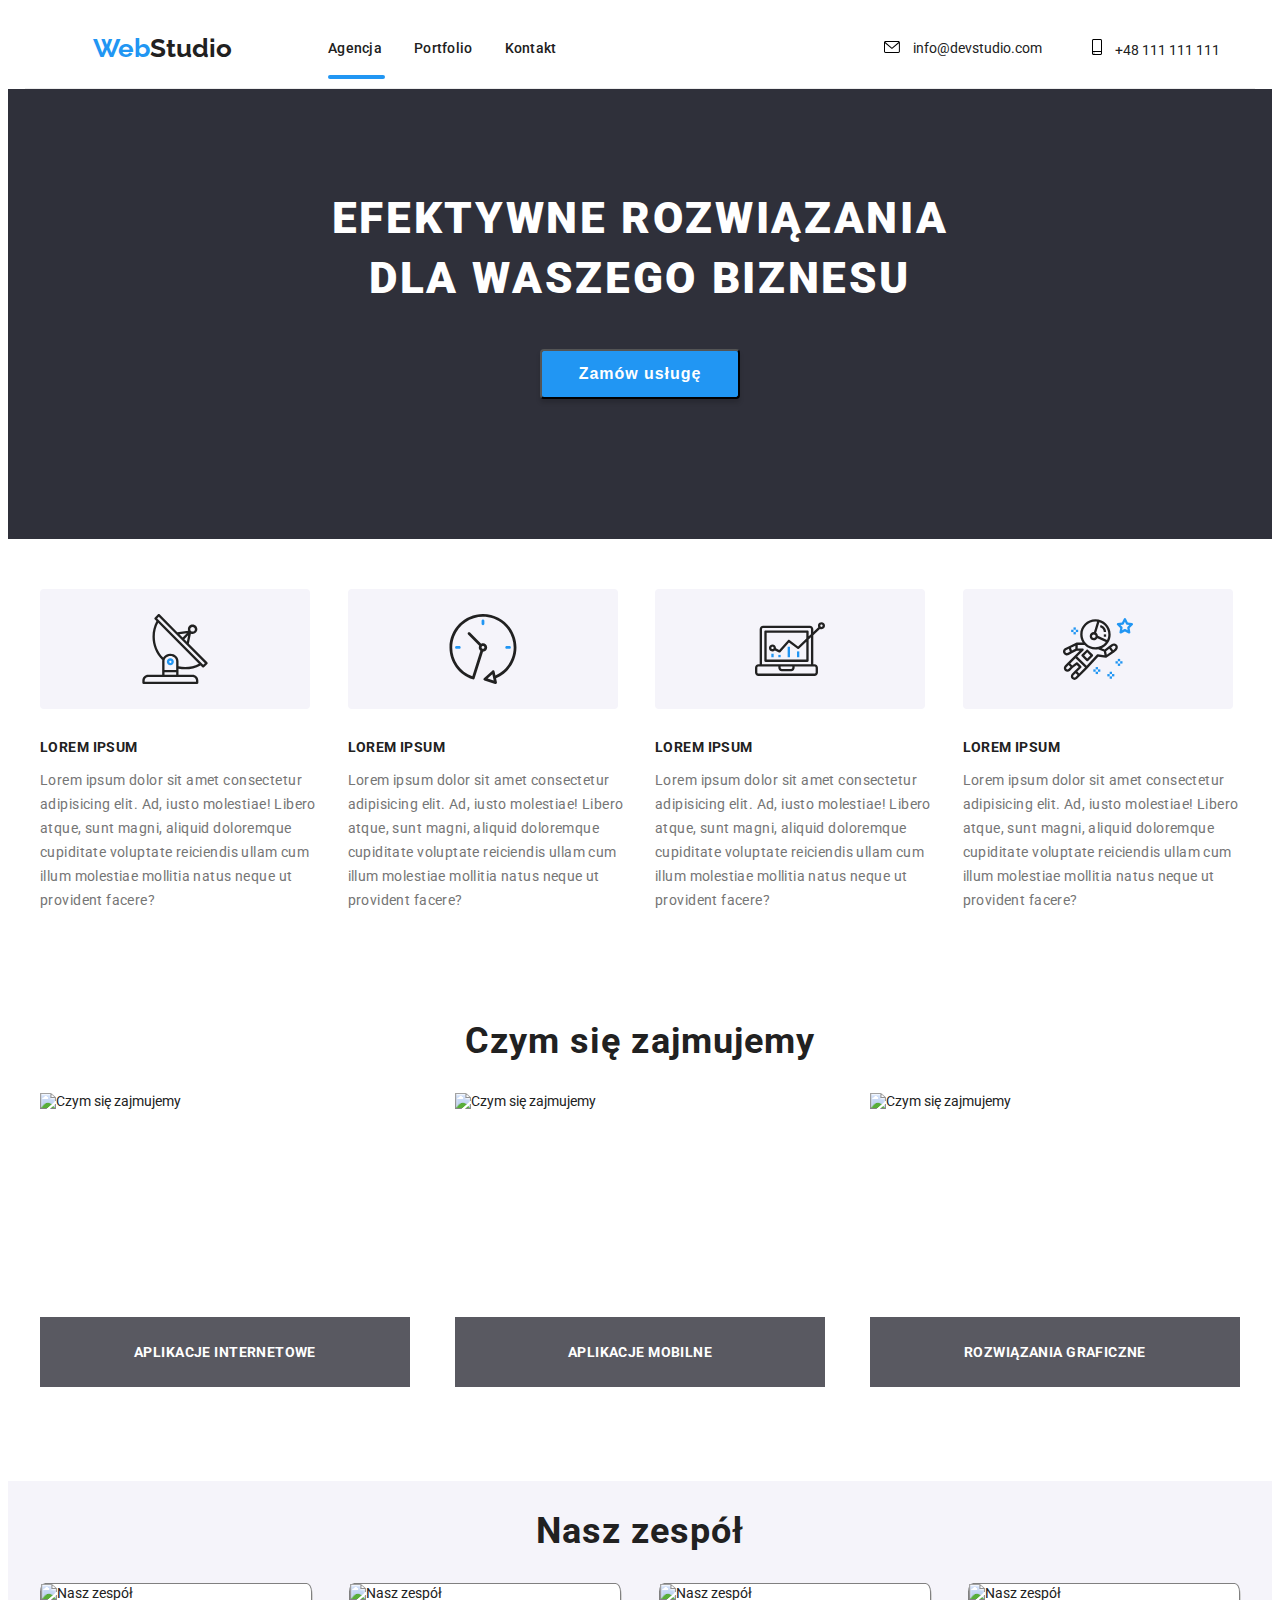
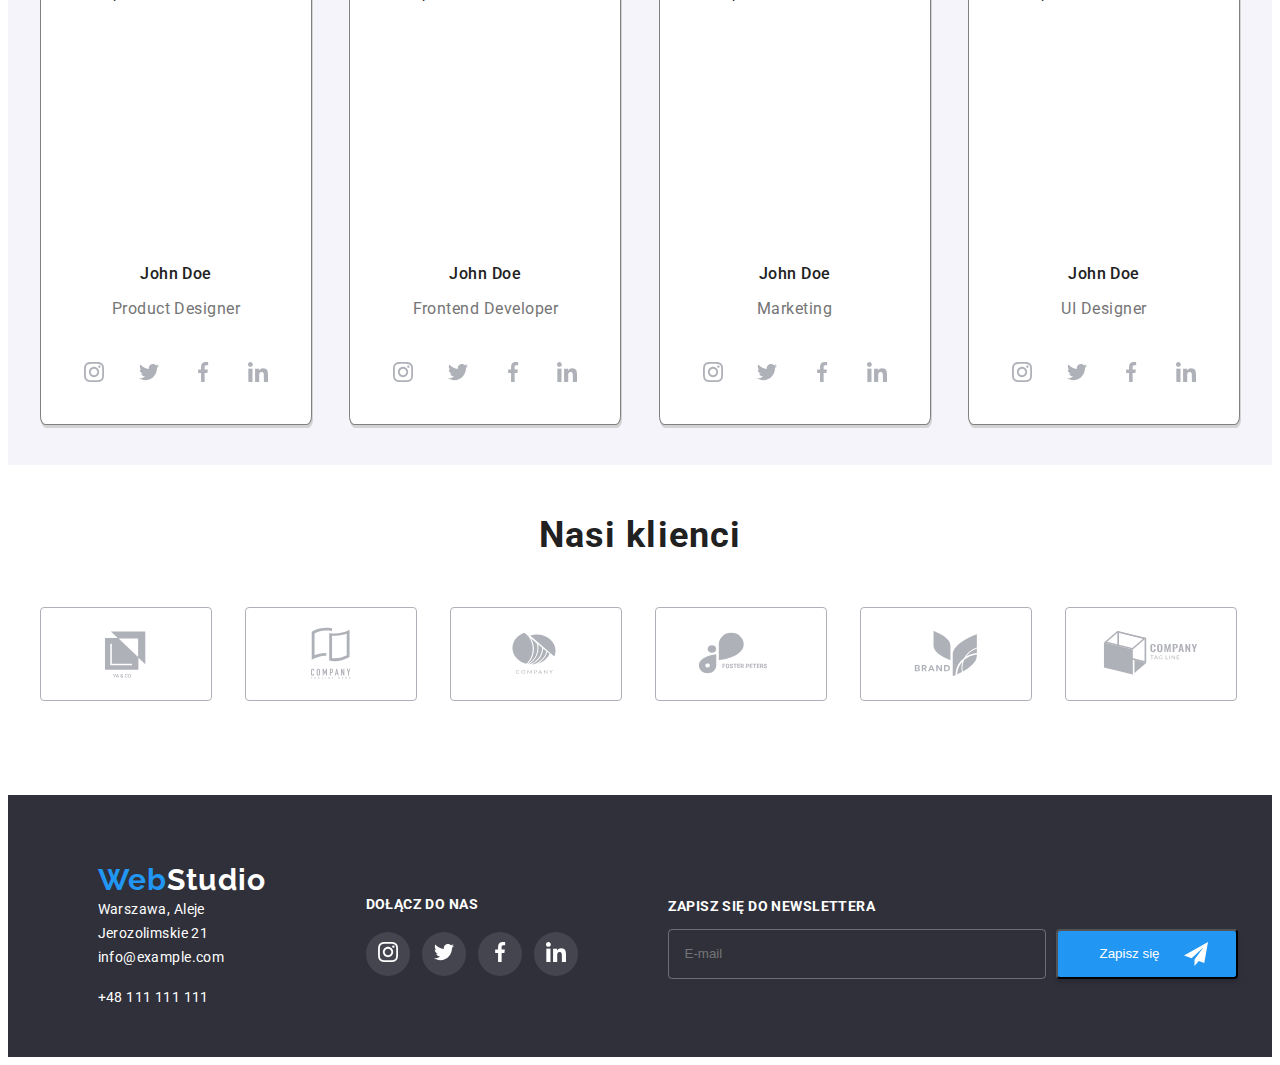
==== commit 87828a1d: "transfer css to scss" ====
--- a/index.html
+++ b/index.html
@@ -10,7 +10,7 @@
   <link href="https://fonts.googleapis.com/css2?family=Raleway:wght@700&family=Roboto:wght@400;500;700;900&display=swap"
     rel="stylesheet">
   <link rel="stylesheet" href="css/normalize.css">
-  <link rel="stylesheet" href="css/styles.css">
+  <link rel="stylesheet" href="css/main.min.css">
   <title>Studio</title>
 </head>
 
@@ -18,29 +18,29 @@
   <header class="header">
     <div class="container">
       <nav class="navigation">
-        <ul class="navigation-list list">
-          <li class="navigation-webstudio"><a class="link" href="index.html"><span>Web</span>Studio</a></li>
-          <li class="navigation-item"><a class="link link-active" href="index.html">Agencja</a></li>
-          <li class="navigation-item"><a class="link" href="portfolio.html">Portfolio</a></li>
-          <li class="navigation-item"><a class="link" href="#">Kontakt</a></li>
+        <ul class="navigation__list list">
+          <li class="navigation__webstudio"><a class="link" href="index.html"><span>Web</span>Studio</a></li>
+          <li class="navigation__item"><a class="link link-active" href="index.html">Agencja</a></li>
+          <li class="navigation__item"><a class="link" href="portfolio.html">Portfolio</a></li>
+          <li class="navigation__item"><a class="link" href="#">Kontakt</a></li>
         </ul>
       </nav>
 
-      <a class="header-email link contact-link-item" href="email:info@devstudio.com">
+      <a class="header__email link contact-link-item" href="email:info@devstudio.com">
         <svg class="contact-link-item" width="16" height="12">
           <use href="images/icons.svg#icon-envelope"></use>
         </svg>
         info@devstudio.com</a>
-      <a class="header-tel link contact-link-item" href="tel:+48111111111">
+      <a class="header__tel link contact-link-item" href="tel:+48111111111">
         <svg class="contact-link-item" width="10" height="16">
           <use href="images/icons.svg#icon-smartphone"></use>
         </svg>
         +48 111 111 111</a>
     </div>
 
-    <div class="header-div">
-      <h1 class="header-h1">EFEKTYWNE ROZWIĄZANIA DLA WASZEGO BIZNESU</h1>
-      <button class="order" type="button" data-modal-open>Zamów usługę</button>
+    <div class="hero">
+      <h1 class="hero__title">EFEKTYWNE ROZWIĄZANIA DLA WASZEGO BIZNESU</h1>
+      <button class="hero__button" type="button" data-modal-open>Zamów usługę</button>
     </div>
   </header>
 
@@ -48,62 +48,65 @@
     <section class="section1">
       <div class="container">
         <ul class="section1-list">
-          <li class="section1-item list">
-            <div class="section1-rectangle">
-              <svg class="section1-rectangle-icon" width="70" height="70">
+          <li class="section1__item list">
+            <div class="section1__rectangle">
+              <svg class="section1__rectangle-icon" width="70" height="70">
                 <use href="images/icons.svg#icon-antenna"></use>
               </svg>
             </div>
           </li>
-          <li class="section1-item list">
-            <div class="section1-rectangle">
-              <svg class="section1-rectangle-icon" width="70" height="70">
+
+          <li class="section1__item list">
+            <div class="section1__rectangle">
+              <svg class="section1__rectangle-icon" width="70" height="70">
                 <use href="images/icons.svg#icon-clock"></use>
               </svg>
             </div>
           </li>
-          <li class="section1-item list">
-            <div class="section1-rectangle">
-              <svg class="section1-rectangle-icon" width="70" height="70">
+
+          <li class="section1__item list">
+            <div class="section1__rectangle">
+              <svg class="section1__rectangle-icon" width="70" height="70">
                 <use href="images/icons.svg#icon-diagram"></use>
               </svg>
             </div>
           </li>
-          <li class="section1-item list">
-            <div class="section1-rectangle">
-              <svg class="section1-rectangle-icon" width="70" height="70">
+
+          <li class="section1__item list">
+            <div class="section1__rectangle">
+              <svg class="section1__rectangle-icon" width="70" height="70">
                 <use href="images/icons.svg#icon-astronaut"></use>
               </svg>
             </div>
           </li>
         </ul>
 
-        <ul class="section1-list">
-          <li class="section1-item list">
-            <h3 class="section1-headerh3">LOREM IPSUM</h3>
-            <p class="section1-p">Lorem ipsum dolor sit amet consectetur adipisicing elit. Ad, iusto molestiae!
+        <ul class="section1__list">
+          <li class="section1__item list">
+            <h3 class="section1__title">LOREM IPSUM</h3>
+            <p class="section1__text">Lorem ipsum dolor sit amet consectetur adipisicing elit. Ad, iusto molestiae!
               Libero atque, sunt
               magni, aliquid doloremque cupiditate voluptate reiciendis ullam cum illum molestiae mollitia
               natus neque ut provident facere?</p>
           </li>
-          <li class="section1-item list">
-            <h3 class="section1-headerh3">LOREM IPSUM</h3>
-            <p class="section1-p">Lorem ipsum dolor sit amet consectetur adipisicing elit. Ad, iusto molestiae! Libero
-              atque, sunt
+          <li class="section1__item list">
+            <h3 class="section1__title">LOREM IPSUM</h3>
+            <p class="section1__text">Lorem ipsum dolor sit amet consectetur adipisicing elit. Ad, iusto molestiae!
+              Libero atque, sunt
               magni, aliquid doloremque cupiditate voluptate reiciendis ullam cum illum molestiae mollitia
               natus neque ut provident facere?</p>
           </li>
-          <li class="section1-item list">
-            <h3 class="section1-headerh3">LOREM IPSUM</h3>
-            <p class="section1-p">Lorem ipsum dolor sit amet consectetur adipisicing elit. Ad, iusto molestiae! Libero
-              atque, sunt
+          <li class="section1__item list">
+            <h3 class="section1__title">LOREM IPSUM</h3>
+            <p class="section1__text">Lorem ipsum dolor sit amet consectetur adipisicing elit. Ad, iusto molestiae!
+              Libero atque, sunt
               magni, aliquid doloremque cupiditate voluptate reiciendis ullam cum illum molestiae mollitia
               natus neque ut provident facere?</p>
           </li>
-          <li class="section1-item list">
-            <h3 class="section1-headerh3">LOREM IPSUM</h3>
-            <p class="section1-p">Lorem ipsum dolor sit amet consectetur adipisicing elit. Ad, iusto molestiae! Libero
-              atque, sunt
+          <li class="section1__item list">
+            <h3 class="section1__title">LOREM IPSUM</h3>
+            <p class="section1__text">Lorem ipsum dolor sit amet consectetur adipisicing elit. Ad, iusto molestiae!
+              Libero atque, sunt
               magni, aliquid doloremque cupiditate voluptate reiciendis ullam cum illum molestiae mollitia
               natus neque ut provident facere?</p>
           </li>
@@ -113,16 +116,16 @@
 
     <section class="section2">
       <div class="container">
-        <h2 class="section2-headerh2">Czym się zajmujemy</h2>
-        <ul class="section2-list list">
-          <li class="section2-item"><img src="images/onas1.jpg" alt="Czym się zajmujemy" width="370" height="294">
-            <p class="label">aplikacje internetowe</p>
-          </li>
-          <li class="section2-item list"><img src="images/onas2.jpg" alt="Czym się zajmujemy" width="370" height="294">
-            <p class="label">aplikacje mobilne</p>
-          </li>
-          <li class="section2-item list"><img src="images/onas3.jpg" alt="Czym się zajmujemy" width="370" height="294">
-            <p class="label">rozwiązania graficzne</p>
+        <h2 class="section2__title">Czym się zajmujemy</h2>
+        <ul class="section2__list list">
+          <li class="section2__item"><img src="images/onas1.jpg" alt="Czym się zajmujemy" width="370" height="294">
+            <p class="section2__label">aplikacje internetowe</p>
+          </li>
+          <li class="section2__item list"><img src="images/onas2.jpg" alt="Czym się zajmujemy" width="370" height="294">
+            <p class="section2__label">aplikacje mobilne</p>
+          </li>
+          <li class="section2__item list"><img src="images/onas3.jpg" alt="Czym się zajmujemy" width="370" height="294">
+            <p class="section2__label">rozwiązania graficzne</p>
           </li>
         </ul>
       </div>
@@ -130,142 +133,142 @@
 
     <section class="section3">
       <div class="container">
-        <h2 class="section3-headerh2">Nasz zespół</h2>
-        <ul class="section3-list">
-          <li class="section3-item list">
+        <h2 class="section3__title">Nasz zespół</h2>
+        <ul class="section3__list">
+          <li class="section3__item list">
             <img src="images/zespol1.jpg" alt="Nasz zespół" width="270" height="260">
-            <h4 class="section3-headerh4">John Doe</h4>
-            <p class="section3-p">Product Designer</p>
-            <ul class="social-media-icons list">
-              <li class="social-media-icons-item">
-                <a href="#" class="social-media-icons-link">
-                  <svg class="social-media-icons-icon" width="20" height="20">
+            <h4 class="section3__name">John Doe</h4>
+            <p class="section3__position">Product Designer</p>
+            <ul class="social-media__icons list">
+              <li class="social-media__icons_item">
+                <a href="#" class="social-media__icons_link">
+                  <svg class="social-media__icons_icon" width="20" height="20">
                     <use href="images/icons.svg#icon-instagram"></use>
                   </svg>
                 </a>
               </li>
-              <li class="social-media-icons-item">
-                <a href="#" class="social-media-icons-link">
-                  <svg class="social-media-icons-icon" width="20" height="20">
+              <li class="social-media__icons_item">
+                <a href="#" class="social-media__icons_link">
+                  <svg class="social-media__icons_icon" width="20" height="20">
                     <use href="images/icons.svg#icon-twitter"></use>
                   </svg>
                 </a>
               </li>
-              <li class="social-media-icons-item">
-                <a href="#" class="social-media-icons-link">
-                  <svg class="social-media-icons-icon" width="20" height="20">
+              <li class="social-media__icons_item">
+                <a href="#" class="social-media__icons_link">
+                  <svg class="social-media__icons_icon" width="20" height="20">
                     <use href="images/icons.svg#icon-facebook"></use>
                   </svg>
                 </a>
               </li>
-              <li class="social-media-icons-item">
-                <a href="#" class="social-media-icons-link">
-                  <svg class="social-media-icons-icon" width="20" height="20">
+              <li class="social-media__icons_item">
+                <a href="#" class="social-media__icons_link">
+                  <svg class="social-media__icons_icon" width="20" height="20">
                     <use href="images/icons.svg#icon-linkedin"></use>
                   </svg>
                 </a>
               </li>
             </ul>
           </li>
-          <li class="section3-item list">
+          <li class="section3__item list">
             <img src="images/zespol2.jpg" alt="Nasz zespół" width="270" height="260">
-            <h4 class="section3-headerh4">John Doe</h4>
-            <p class="section3-p">Frontend Developer</p>
-            <ul class="social-media-icons list">
-              <li class="social-media-icons-item">
-                <a href="#" class="social-media-icons-link">
-                  <svg class="social-media-icons-icon" width="20" height="20">
+            <h4 class="section3__name">John Doe</h4>
+            <p class="section3__position">Frontend Developer</p>
+            <ul class="social-media__icons list">
+              <li class="social-media__icons_item">
+                <a href="#" class="social-media__icons_link">
+                  <svg class="social-media__icons_icon" width="20" height="20">
                     <use href="images/icons.svg#icon-instagram"></use>
                   </svg>
                 </a>
               </li>
-              <li class="social-media-icons-item">
-                <a href="#" class="social-media-icons-link">
-                  <svg class="social-media-icons-icon" width="20" height="20">
+              <li class="social-media__icons_item">
+                <a href="#" class="social-media__icons_link">
+                  <svg class="social-media__icons_icon" width="20" height="20">
                     <use href="images/icons.svg#icon-twitter"></use>
                   </svg>
                 </a>
               </li>
-              <li class="social-media-icons-item">
-                <a href="#" class="social-media-icons-link">
-                  <svg class="social-media-icons-icon" width="20" height="20">
+              <li class="social-media__icons_item">
+                <a href="#" class="social-media__icons_link">
+                  <svg class="social-media__icons_icon" width="20" height="20">
                     <use href="images/icons.svg#icon-facebook"></use>
                   </svg>
                 </a>
               </li>
-              <li class="social-media-icons-item">
-                <a href="#" class="social-media-icons-link">
-                  <svg class="social-media-icons-icon" width="20" height="20">
+              <li class="social-media__icons_item">
+                <a href="#" class="social-media__icons_link">
+                  <svg class="social-media__icons_icon" width="20" height="20">
                     <use href="images/icons.svg#icon-linkedin"></use>
                   </svg>
                 </a>
               </li>
             </ul>
           </li>
-          <li class="section3-item list">
+          <li class="section3__item list">
             <img src="images/zespol3.jpg" alt="Nasz zespół" width="270" height="260">
-            <h4 class="section3-headerh4">John Doe</h4>
-            <p class="section3-p">Marketing</p>
-            <ul class="social-media-icons list">
-              <li class="social-media-icons-item">
-                <a href="#" class="social-media-icons-link">
-                  <svg class="social-media-icons-icon" width="20" height="20">
+            <h4 class="section3__name">John Doe</h4>
+            <p class="section3__position">Marketing</p>
+            <ul class="social-media__icons list">
+              <li class="social-media__icons_item">
+                <a href="#" class="social-media__icons_link">
+                  <svg class="social-media__icons_icon" width="20" height="20">
                     <use href="images/icons.svg#icon-instagram"></use>
                   </svg>
                 </a>
               </li>
-              <li class="social-media-icons-item">
-                <a href="#" class="social-media-icons-link">
-                  <svg class="social-media-icons-icon" width="20" height="20">
+              <li class="social-media__icons_item">
+                <a href="#" class="social-media__icons_link">
+                  <svg class="social-media__icons_icon" width="20" height="20">
                     <use href="images/icons.svg#icon-twitter"></use>
                   </svg>
                 </a>
               </li>
-              <li class="social-media-icons-item">
-                <a href="#" class="social-media-icons-link">
-                  <svg class="social-media-icons-icon" width="20" height="20">
+              <li class="social-media__icons_item">
+                <a href="#" class="social-media__icons_link">
+                  <svg class="social-media__icons_icon" width="20" height="20">
                     <use href="images/icons.svg#icon-facebook"></use>
                   </svg>
                 </a>
               </li>
-              <li class="social-media-icons-item">
-                <a href="#" class="social-media-icons-link">
-                  <svg class="social-media-icons-icon" width="20" height="20">
+              <li class="social-media__icons_item">
+                <a href="#" class="social-media__icons_link">
+                  <svg class="social-media__icons_icon" width="20" height="20">
                     <use href="images/icons.svg#icon-linkedin"></use>
                   </svg>
                 </a>
               </li>
             </ul>
           </li>
-          <li class="section3-item list">
-            <img src="images/zespol4.jpg" alt="Nasz zespół" width="270" height="260">
-            <h4 class="section3-headerh4">John Doe</h4>
-            <p class="section3-p">UI Designer</p>
-            <ul class="social-media-icons list">
-              <li class="social-media-icons-item">
-                <a href="#" class="social-media-icons-link">
-                  <svg class="social-media-icons-icon" width="20" height="20">
+          <li class="section3__item list">
+            <img src="images/zespol1.jpg" alt="Nasz zespół" width="270" height="260">
+            <h4 class="section3__name">John Doe</h4>
+            <p class="section3__position">UI Designer</p>
+            <ul class="social-media__icons list">
+              <li class="social-media__icons_item">
+                <a href="#" class="social-media__icons_link">
+                  <svg class="social-media__icons_icon" width="20" height="20">
                     <use href="images/icons.svg#icon-instagram"></use>
                   </svg>
                 </a>
               </li>
-              <li class="social-media-icons-item">
-                <a href="#" class="social-media-icons-link">
-                  <svg class="social-media-icons-icon" width="20" height="20">
+              <li class="social-media__icons_item">
+                <a href="#" class="social-media__icons_link">
+                  <svg class="social-media__icons_icon" width="20" height="20">
                     <use href="images/icons.svg#icon-twitter"></use>
                   </svg>
                 </a>
               </li>
-              <li class="social-media-icons-item">
-                <a href="#" class="social-media-icons-link">
-                  <svg class="social-media-icons-icon" width="20" height="20">
+              <li class="social-media__icons_item">
+                <a href="#" class="social-media__icons_link">
+                  <svg class="social-media__icons_icon" width="20" height="20">
                     <use href="images/icons.svg#icon-facebook"></use>
                   </svg>
                 </a>
               </li>
-              <li class="social-media-icons-item">
-                <a href="#" class="social-media-icons-link">
-                  <svg class="social-media-icons-icon" width="20" height="20">
+              <li class="social-media__icons_item">
+                <a href="#" class="social-media__icons_link">
+                  <svg class="social-media__icons_icon" width="20" height="20">
                     <use href="images/icons.svg#icon-linkedin"></use>
                   </svg>
                 </a>
@@ -278,46 +281,46 @@
 
     <section class="section4">
       <div class="container">
-        <h2 class="section4-h2">Nasi klienci</h2>
-        <ul class="section4-list list">
-          <li class="section4-item">
-            <div class="section4-rectangle">
-              <svg class="section4-rectangle-icon" width="106" height="60">
+        <h2 class="section4__title">Nasi klienci</h2>
+        <ul class="section4__list list">
+          <li class="section4__item">
+            <div class="section4__rectangle">
+              <svg class="section4__rectangle_icon" width="106" height="60">
                 <use href="images/icons.svg#icon-Logo"></use>
               </svg>
             </div>
           </li>
-          <li class="section4-item">
-            <div class="section4-rectangle">
-              <svg class="section4-rectangle-icon" width="106" height="60">
+          <li class="section4__item">
+            <div class="section4__rectangle">
+              <svg class="section4__rectangle_icon" width="106" height="60">
                 <use href="images/icons.svg#icon-Logo-1"></use>
               </svg>
             </div>
           </li>
-          <li class="section4-item">
-            <div class="section4-rectangle">
-              <svg class="section4-rectangle-icon" width="106" height="60">
+          <li class="section4__item">
+            <div class="section4__rectangle">
+              <svg class="section4__rectangle_icon" width="106" height="60">
                 <use href="images/icons.svg#icon-Logo-2"></use>
               </svg>
             </div>
           </li>
-          <li class="section4-item">
-            <div class="section4-rectangle">
-              <svg class="section4-rectangle-icon" width="106" height="60">
+          <li class="section4__item">
+            <div class="section4__rectangle">
+              <svg class="section4__rectangle_icon" width="106" height="60">
                 <use href="images/icons.svg#icon-Logo-3"></use>
               </svg>
             </div>
           </li>
-          <li class="section4-item">
-            <div class="section4-rectangle">
-              <svg class="section4section4-rectangle-icon" width="106" height="60">
+          <li class="section4__item">
+            <div class="section4__rectangle">
+              <svg class="section4__rectangle_icon" width="106" height="60">
                 <use href="images/icons.svg#icon-Logo-4"></use>
               </svg>
             </div>
           </li>
-          <li class="section4-item">
-            <div class="section4-rectangle">
-              <svg class="section4-rectangle-icon" width="106" height="60">
+          <li class="section4__item">
+            <div class="section4__rectangle">
+              <svg class="section4__rectangle_icon" width="106" height="60">
                 <use href="images/icons.svg#icon-Logo-5"></use>
               </svg>
             </div>
@@ -330,41 +333,41 @@
   <footer class="footer">
     <div class="container">
       <div class="footer-left">
-        <a class="footer-webstudio link" href="#">
+        <a class="footer__webstudio link" href="#">
           <h3><span>Web</span>Studio</h3>
         </a>
-        <address class="footer-address">Warszawa, Aleje Jerozolimskie 21</address>
-
-        <a class="footer-email link" href="email:info@example.com">info@example.com</a><br>
-        <a class="footer-tel link" href="tel:+48111111111">+48 111 111 111</a>
+        <address class="footer__address">Warszawa, Aleje Jerozolimskie 21</address>
+
+        <a class="footer__email link" href="email:info@example.com">info@example.com</a><br>
+        <a class="footer__tel link" href="tel:+48111111111">+48 111 111 111</a>
       </div>
       <div class="footer-social-media">
-        <h3 class="footer-h3">dołącz do nas</h3>
+        <h3 class="footer__title">dołącz do nas</h3>
         <ul class="footer-social-media-icons list">
-          <li class="footer-social-media-icons-item">
-            <a href="#" class="footer-social-media-icons-link">
-              <svg class="footer-social-media-icons-icon" width="20" height="20">
+          <li class="footer-social-media-icons__item">
+            <a href="#" class="footer-social-media-icons__link">
+              <svg class="footer-social-media-icons__icon" width="20" height="20">
                 <use href="images/icons.svg#icon-instagram"></use>
               </svg>
             </a>
           </li>
-          <li class="footer-social-media-icons-item">
-            <a href="#" class="footer-social-media-icons-link">
-              <svg class="footer-social-media-icons-icon" width="20" height="20">
+          <li class="footer-social-media-icons__item">
+            <a href="#" class="footer-social-media-icons__link">
+              <svg class="footer-social-media-icons__icon" width="20" height="20">
                 <use href="images/icons.svg#icon-twitter"></use>
               </svg>
             </a>
           </li>
-          <li class="footer-social-media-icons-item">
-            <a href="#" class="footer-social-media-icons-link">
-              <svg class="footer-social-media-icons-icon" width="20" height="20">
+          <li class="footer-social-media-icons__item">
+            <a href="#" class="footer-social-media-icons__link">
+              <svg class="footer-social-media-icons__icon" width="20" height="20">
                 <use href="images/icons.svg#icon-facebook"></use>
               </svg>
             </a>
           </li>
-          <li class="footer-social-media-icons-item">
-            <a href="#" class="footer-social-media-icons-link">
-              <svg class="footer-social-media-icons-icon" width="20" height="20">
+          <li class="footer-social-media-icons__item">
+            <a href="#" class="footer-social-media-icons__link">
+              <svg class="footer-social-media-icons__icon" width="20" height="20">
                 <use href="images/icons.svg#icon-linkedin"></use>
               </svg>
             </a>
@@ -390,36 +393,37 @@
   <div class="backdrop is-hidden" data-modal>
     <div class="modal">
       <button type="button" class="close-btn" data-modal-close>X</button>
-      <div class="modal-title">Zostaw swoje dane w formularzu poniżej</div>
-      <div class="modal-form">
+      <div class="modal__title">Zostaw swoje dane w formularzu poniżej</div>
+      <div class="modal__form">
         <form>
-          <label class="personal-data">Imię
+          <label class="personal__data">Imię
             <div class="input">
-              <svg class="icon-person" width="18" height="18">
+              <svg class="icon__person" width="18" height="18">
                 <use href="./images/icons.svg#icon-person-black"></use>
               </svg>
-              <input class="text-field" type="text" name="name" />
+              <input class="text__field" type="text" name="name" />
             </div>
           </label>
-          <label class="personal-data">Telefon
+          <label class="personal__data">Telefon
             <div class="input">
-              <svg class="icon-phone" width="18" height="18">
+              <svg class="icon__phone" width="18" height="18">
                 <use href="./images/icons.svg#icon-phone-black"></use>
               </svg>
-              <input class="text-field" type="tel" name="tel" />
+              <input class="text__field" type="tel" name="tel" />
             </div>
           </label>
-          <label class="personal-data">Email
+          <label class="personal__data">Email
             <div class="input">
-              <svg class="icon-email" width="18" height="18">
+              <svg class="icon__email" width="18" height="18">
                 <use href="./images/icons.svg#icon-email-black"></use>
               </svg>
-              <input class="text-field" type="email" name="email" />
+              <input class="text__field" type="email" name="email" />
             </div>
           </label>
-          <label class="personal-data">Komentarz
-            <div class="text-area_input">
-              <textarea class="text-area_text-field" type="text" name="comment" placeholder="Wprowadź tekst"></textarea>
+          <label class="personal__data">Komentarz
+            <div class="text__area_input">
+              <textarea class="text__area_text-field" type="text" name="comment"
+                placeholder="Wprowadź tekst"></textarea>
             </div>
           </label>
         </form>
@@ -427,15 +431,15 @@
       <div class="policy">
         <form>
           <input class="checkbox visually-hidden" type="checkbox" name="policy" id="policy" />
-          <label class="policy-text" for="policy">
-            Oświadczam iż akceptuję <span class="policy-underline">Regulamin</span>
-            i <span class="policy-underline">Politykę Prywatności</span>.
+          <label class="policy__text" for="policy">
+            Oświadczam iż akceptuję <span class="policy__underline">Regulamin</span>
+            i <span class="policy__underline">Politykę Prywatności</span>.
           </label>
         </form>
       </div>
 
       <div>
-        <button class="form-btn" type="submit">Wyślij</button>
+        <button class="modal__button" type="submit">Wyślij</button>
       </div>
     </div>
   </div>
--- a/css/main.min.css
+++ b/css/main.min.css
@@ -0,0 +1,2 @@
+.visually-hidden{position:absolute;clip:rect(1px 1px 1px 1px);clip:rect(1px, 1px, 1px, 1px);padding:0 !important;border:0 !important;height:1px !important;width:1px !important;overflow:hidden}:root{--main-color: #212121;--secondary-color: #2196F3;--on-background-color: #FFF;--main-font-family: 'Roboto', sans-serif;--secondary-font-family: 'Raleway', sans-serif;--secondary-background-color: #2F303A;--third-background-color: #F5F4FA;--project-paragraf-color: #757575;--card-border-color: #EEE}body{font-family:var(--main-font-family);color:var(--main-color);font-size:14px;box-sizing:border-box;display:block}h1,h2,h3,h4,h5,h6{margin:0}ul,ol{margin:0;padding:0}p{padding:0}img{display:block}.list{list-style-type:none}.link{text-decoration:none}.link-active::after{content:"";color:var(--secondary-color);position:absolute;display:block;width:57px;height:4px;background:var(--secondary-color);border-radius:2px;top:75px}a{color:var(--main-color);text-decoration:none}a:hover,a:focus{color:var(--secondary-color);transition:color 250ms cubic-bezier(0.4, 0, 0.2, 1)}.project-item,.form-btn,.policy-underline{cursor:pointer}.container{width:1200px;height:80px;margin:0 auto;padding:0 15px;align-items:center}.header .container{display:flex;align-items:center;border-bottom:1px solid #ECECEC}.header-div .container{display:flex;flex-direction:column;align-items:center;justify-content:center}.section1 .container{height:100%;margin-bottom:20px}.section2 .container{height:100%;margin-bottom:20px}.section3 .container{height:100%;margin-bottom:20px}.section4 .container{margin-top:50px;margin-bottom:50px;height:100%}.footer .container{background-color:var(--secondary-background-color);color:var(--on-background-color);height:242px;padding-top:20px;padding-left:15px;width:1185px;display:flex;align-items:center;justify-content:flex-start}.services__main .container{height:100%}section{margin-bottom:94px}.backdrop{position:fixed;top:0;right:0;bottom:0;left:0;background:rgba(0,0,0,0.2);display:flex;align-content:center;transition:opacity 1.5s cubic-bezier(0.19, 1, 0.22, 1)}.hero__button{width:200px;height:50px;margin-top:40px;color:var(--on-background-color);background-color:#2196F3;box-shadow:0px 4px 4px rgba(0,0,0,0.15);border-radius:4px;cursor:pointer;font-size:16px;text-align:center;line-height:1.875;font-weight:700;border-width:2px;letter-spacing:0.06em}.hero__button:hover{background-color:#9eb2e2;transition:background-color 250ms cubic-bezier(0.4, 0, 0.2, 1)}.contact-link-item{margin-right:10px}.contact-link-item:hover,.contact-link-item:focus{color:var(--secondary-color);fill:var(--secondary-color);transition-property:fill, color;transition-duration:250ms, 250ms;transition-timing-function:cubic-bezier(0.4, 0, 0.2, 1),cubic-bezier(0.4, 0, 0.2, 1)}.modal{width:528px;height:581px;margin:auto;background:var(--on-background-color);box-shadow:0px 1px 3px rgba(0,0,0,0.12),0px 1px 1px rgba(0,0,0,0.14),0px 2px 1px rgba(0,0,0,0.2);border-radius:4px;position:relative}.modal__title{font-weight:bold;font-size:20px;line-height:1.1;text-align:center;letter-spacing:0.03em;justify-content:center;margin-top:40px}.modal__form{width:448px;margin:12px 40px;padding:0}.close-btn{position:absolute;width:30px;height:30px;right:8px;top:8px;border:1px solid rgba(0,0,0,0.1);border-radius:50%;justify-content:center;align-content:center;margin:0;padding:0}.close-btn:hover{background-color:var(--on-background-color);box-shadow:none}.close-button-icon{fill:#000000;margin:5px}.is-hidden{opacity:0;visibility:hidden;pointer-events:none;transition:all 500ms linear 500ms;transform:translate(-50%, -50%);transform:scale(0)}.personal__data{font-size:12px;line-height:1.1;letter-spacing:0.01em;color:#757575;padding:0}.input{width:100%;height:40px;border:1px solid rgba(33,33,33,0.2);margin-top:4px;margin-bottom:10px;display:flex;align-items:center;border-radius:4px;transition:border-color 250ms cubic-bezier(0.4, 0, 0.2, 1)}.input:focus-within,.text-area_input:focus-within{border-color:#2196f3;color:#2196f3}.icon__person,.icon__phone,.icon__email{margin-left:12px;margin-right:12px;transition:fill 250ms cubic-bezier(0.4, 0, 0.2, 1)}.input:focus-within>.icon-person,.input:focus-within>.icon-phone,.input:focus-within>.icon-email{fill:#2196f3}.text__field{width:100%;height:100%;border:none;border-radius:4px;outline:none;padding:0;transition:border-color 250ms cubic-bezier(0.4, 0, 0.2, 1)}.text__area_input{width:100%;height:120px;border:1px solid rgba(33,33,33,0.2);margin-top:4px;margin-bottom:10px;border-radius:4px;transition:border-color 250ms cubic-bezier(0.4, 0, 0.2, 1)}.text__area_text-field{width:415px;height:96px;border:none;border-radius:4px;outline:none;padding:12px 16px;resize:none;transition:border-color 250ms cubic-bezier(0.4, 0, 0.2, 1)}.policy{margin-top:20px;display:flex;justify-content:center}.policy__underline{text-decoration:underline;color:#2196F3}.policy__text{font-size:14px;line-height:1.7;letter-spacing:0.03em;color:#757575;position:relative}.policy__text::before{display:inline-block;position:relative;content:"";width:15px;height:15px;border:1px solid #212121;border-radius:2px;top:2px;left:-3px}.checkbox:checked+.policy__text::before{background-color:var(--secondary-color);border:1px solid var(--secondary-color);background-image:url(../images/accept_sign.svg);background-repeat:no-repeat;background-position:center}.modal__button{width:200px;height:50px;margin:30px 164px;color:#fff;background:#2196F3;box-shadow:0px 4px 4px rgba(0,0,0,0.15);border-radius:4px}.modal__button:hover{background-color:#9eb2e2;transition:background-color 250ms cubic-bezier(0.4, 0, 0.2, 1)}.newsletter{width:570px;height:86px;margin-top:12px;margin-left:78px;font-weight:bold;font-size:14px;line-height:1.1;letter-spacing:0.03em;text-transform:uppercase;color:var(--on-background-color)}.newsletter-content{display:flex;justify-content:space-between;margin-top:15px}.newsletter-email{width:358px;height:46px;border:1px solid rgba(255,255,255,0.3);background-color:transparent;color:var(--on-background-color);outline:none;border-radius:4px;padding-left:16px;transition:border 250ms cubic-bezier(0.4, 0, 0.2, 1)}.newsletter-email:focus{border-color:#2196f3}.newsletter-button{width:200px;height:50px;background:#2196F3;color:var(--on-background-color);box-shadow:0px 4px 4px rgba(0,0,0,0.15);border-radius:4px;display:flex;align-items:center;padding:10px;padding-left:42px;margin-left:10px}.newsletter-button:hover{background-color:#9eb2e2;transition:background-color 250ms cubic-bezier(0.4, 0, 0.2, 1)}.icon-send{margin-left:24px}.social-media__icons{padding-top:16px;padding-bottom:30px}.social-media__icons_link{display:block;height:44px;width:44px;background-color:#FFFFFF;border-radius:50%;display:flex;justify-content:center;align-items:center;fill:#AFB1B8}.social-media__icons_link:hover,.social-media__icons_link:focus{background-color:var(--secondary-color);fill:#FFFFFF;transition:background-color 250ms cubic-bezier(0.4, 0, 0.2, 1)}.footer-social-media{margin-left:50px}.footer-social-media-icons{display:flex;align-items:center;justify-content:space-between}.footer-social-media-icons__icon{fill:var(--on-background-color)}.footer-social-media-icons__item{display:flex;width:44px;height:44px;background-color:rgba(255,255,255,0.1);border-radius:50%;margin-right:12px;justify-content:center;align-items:center}.footer-social-media-icons__item:hover{background-color:var(--secondary-color);transition:background-color 250ms cubic-bezier(0.4, 0, 0.2, 1)}.footer{margin-left:auto;margin-right:auto;background-color:var(--secondary-background-color)}.footer a{color:var(--on-background-color)}.footer a a:hover{color:var(--secondary-color);transition:color 250ms cubic-bezier(0.4, 0, 0.2, 1)}.footer .container .footer-left{display:flex;flex-direction:column;justify-content:center;margin-left:50px;margin-right:50px}.footer__webstudio{font-family:var(--secondary-font-family);font-weight:bold;font-size:26px;line-height:1.192;letter-spacing:0.03em}.footer__webstudio span{color:var(--secondary-color)}.footer__address,.footer__email,.footer__tel{font-style:normal;font-weight:normal;font-size:14px;line-height:1.714;letter-spacing:0.03em}.footer__title{font-weight:bold;font-size:14px;line-height:16px;letter-spacing:0.03em;text-transform:uppercase;color:var(--on-background-color);margin-bottom:20px}.header{text-align:center}.header .header__email{margin-left:auto;margin-right:50px}.header__tel{margin-right:20px}.hero{background-image:linear-gradient(rgba(47,48,58,0.4), rgba(47,48,58,0.4)),url(../images/Tlo_hero.jpg);background-repeat:no-repeat;background-size:cover;background-color:#2f303a;height:450px;margin:auto auto 50px}.hero__title{color:var(--on-background-color);font-weight:900;font-size:44px;line-height:1.363;text-align:center;letter-spacing:0.06em;text-transform:uppercase;width:696px;height:120px;margin:0 auto;padding-top:100px;flex-wrap:wrap;max-width:696px;text-align:center}.navigation{display:flex}.navigation__webstudio{font-weight:bold;font-size:26px;font-family:var(--secondary-font-family);margin-right:93px;align-items:center;width:145px;height:31px;margin-left:50px}.navigation__webstudio span{color:var(--secondary-color)}.navigation__list{display:flex;align-items:center}.navigation__item{font-weight:500;font-size:14px;line-height:1.142;letter-spacing:0.02em}.navigation__item:not(:last-child){margin-right:32px}.services-filter{display:flex;justify-content:center;margin-top:56px;margin-bottom:56px}.services-filter li:not(:first-child){margin-left:8px}.services-filter__button{font-size:16px;text-align:center;font-weight:500;letter-spacing:0.03em;background:var(--third-background-color);border-radius:4px;border:0;line-height:1.625}.services-filter__button:hover,.services-filter__button:focus{cursor:pointer;color:var(--on-background-color);background-color:var(--secondary-color);box-shadow:0px 3px 1px rgba(0,0,0,0.1),0px 1px 2px rgba(0,0,0,0.08),0px 2px 2px rgba(0,0,0,0.12);transition-property:box-shadow, color, background-color;transition-duration:250ms, 250ms, 250ms;transition-timing-function:cubic-bezier(0.4, 0, 0.2, 1),cubic-bezier(0.4, 0, 0.2, 1),cubic-bezier(0.4, 0, 0.2, 1)}.services__main{margin-bottom:20px}.services-filter__button_text{padding:6px 22px}.services__list{display:flex;align-items:center;justify-content:space-between;flex-wrap:wrap}.services__item{width:370px;height:404px;background:var(--on-background-color);border:1px solid var(--card-border-color);margin-bottom:30px}.services-cart__shadow:hover{box-shadow:0px 1px 1px rgba(0,0,0,0.12),0px 4px 4px rgba(0,0,0,0.06),1px 4px 6px rgba(0,0,0,0.16);transition:box-shadow 250ms cubic-bezier(0.4, 0, 0.2, 1)}.services__overlay{position:absolute;top:0;left:0;background:rgba(33,150,243,0.9);transform:translate(0, 100%)}.services__overlay_text{font-size:18px;line-height:1.56;letter-spacing:0.03em;color:var(--on-background-color);padding:49px 45px 49px 24px}.services__box:hover .services__overlay{transform:translate(0, 0);transition:transform 250ms cubic-bezier(0.4, 0, 0.2, 1)}.services__header{font-weight:bold;font-size:18px;line-height:2;letter-spacing:0.06em}.services__type{font-size:16px;line-height:1.87;letter-spacing:0.03em;color:var(--project-paragraf-color)}.services__ltmargin{margin-top:15px;margin-left:24px}.services__box{position:relative;overflow:hidden}.section1__item{flex-basis:calc(100% / 4)}.section1__item:not(:first-child){margin-left:30px}.section1__rectangle{width:270px;height:120px;background:#F5F4FA;border-radius:4px;display:flex;align-items:center;justify-content:center}.section1__title{font-weight:bold;font-size:14px;line-height:1.142;letter-spacing:0.03em;text-transform:uppercase;margin-top:30px}.section1__text{font-weight:normal;font-size:14px;line-height:1.714;letter-spacing:0.03em;color:#757575}.section1 .container ul{display:flex;justify-content:space-between}.section2__title{font-weight:bold;font-size:36px;line-height:1.166;text-align:center;letter-spacing:0.03em;margin-bottom:30px;margin-top:30px}.section2 .container ul{display:flex;justify-content:space-between}.section2__item{position:relative}.section2__label{position:absolute;top:224px;left:0;font-weight:bold;font-size:14px;line-height:1.143;text-align:center;letter-spacing:0.03em;text-transform:uppercase;color:#FFFFFF;padding-top:27px;padding-bottom:27px;background:rgba(47,48,58,0.8);margin:0 auto;width:370px}.section3{background-color:var(--third-background-color);display:flex;flex-wrap:wrap;justify-content:center;margin:auto}.section3__title{font-weight:bold;font-size:36px;line-height:1.166;text-align:center;letter-spacing:0.03em;margin-bottom:30px;margin-top:30px}.section3__item{line-height:1.339;border:1px solid grey;box-shadow:1px 3px lightgrey;margin-bottom:20px;background-color:var(--on-background-color);border-radius:2%}.section3__name{font-weight:500;font-size:16px;line-height:1.187;text-align:center;letter-spacing:0.03em;margin-top:20px}.section3__position{font-weight:normal;font-size:16px;line-height:1.187;text-align:center;letter-spacing:0.03em;color:#757575}.section3 .container ul{display:flex;justify-content:space-between}.section3 .container ul ul{width:85%;margin:0 auto;display:flex;justify-content:space-evenly}.section4__title{text-align:center;letter-spacing:0.03em;font-weight:700;font-size:36px;line-height:1.16;padding-bottom:50px}.section4__list{display:flex;flex-wrap:wrap}.section4__item{flex-basis:calc((100% - 150px) / 6)}.section4__item:not(:first-child){margin-left:30px;margin-right:0}.section4__rectangle{width:170px;height:92px;border:1px solid #AFB1B8;border-radius:4px;display:flex;align-items:center;justify-content:center;fill:#AFB1B8}.section4__rectangle:hover,.section4__rectangle:focus{border:1px solid var(--secondary-color);fill:var(--secondary-color);transition:border 250ms cubic-bezier(0.4, 0, 0.2, 1);transition:fill 250ms cubic-bezier(0.4, 0, 0.2, 1)}.section4__rectangle_icon:hover{fill:var(--secondary-color);transition:fill 250ms cubic-bezier(0.4, 0, 0.2, 1)}
+/*# sourceMappingURL=main.min.css.map */